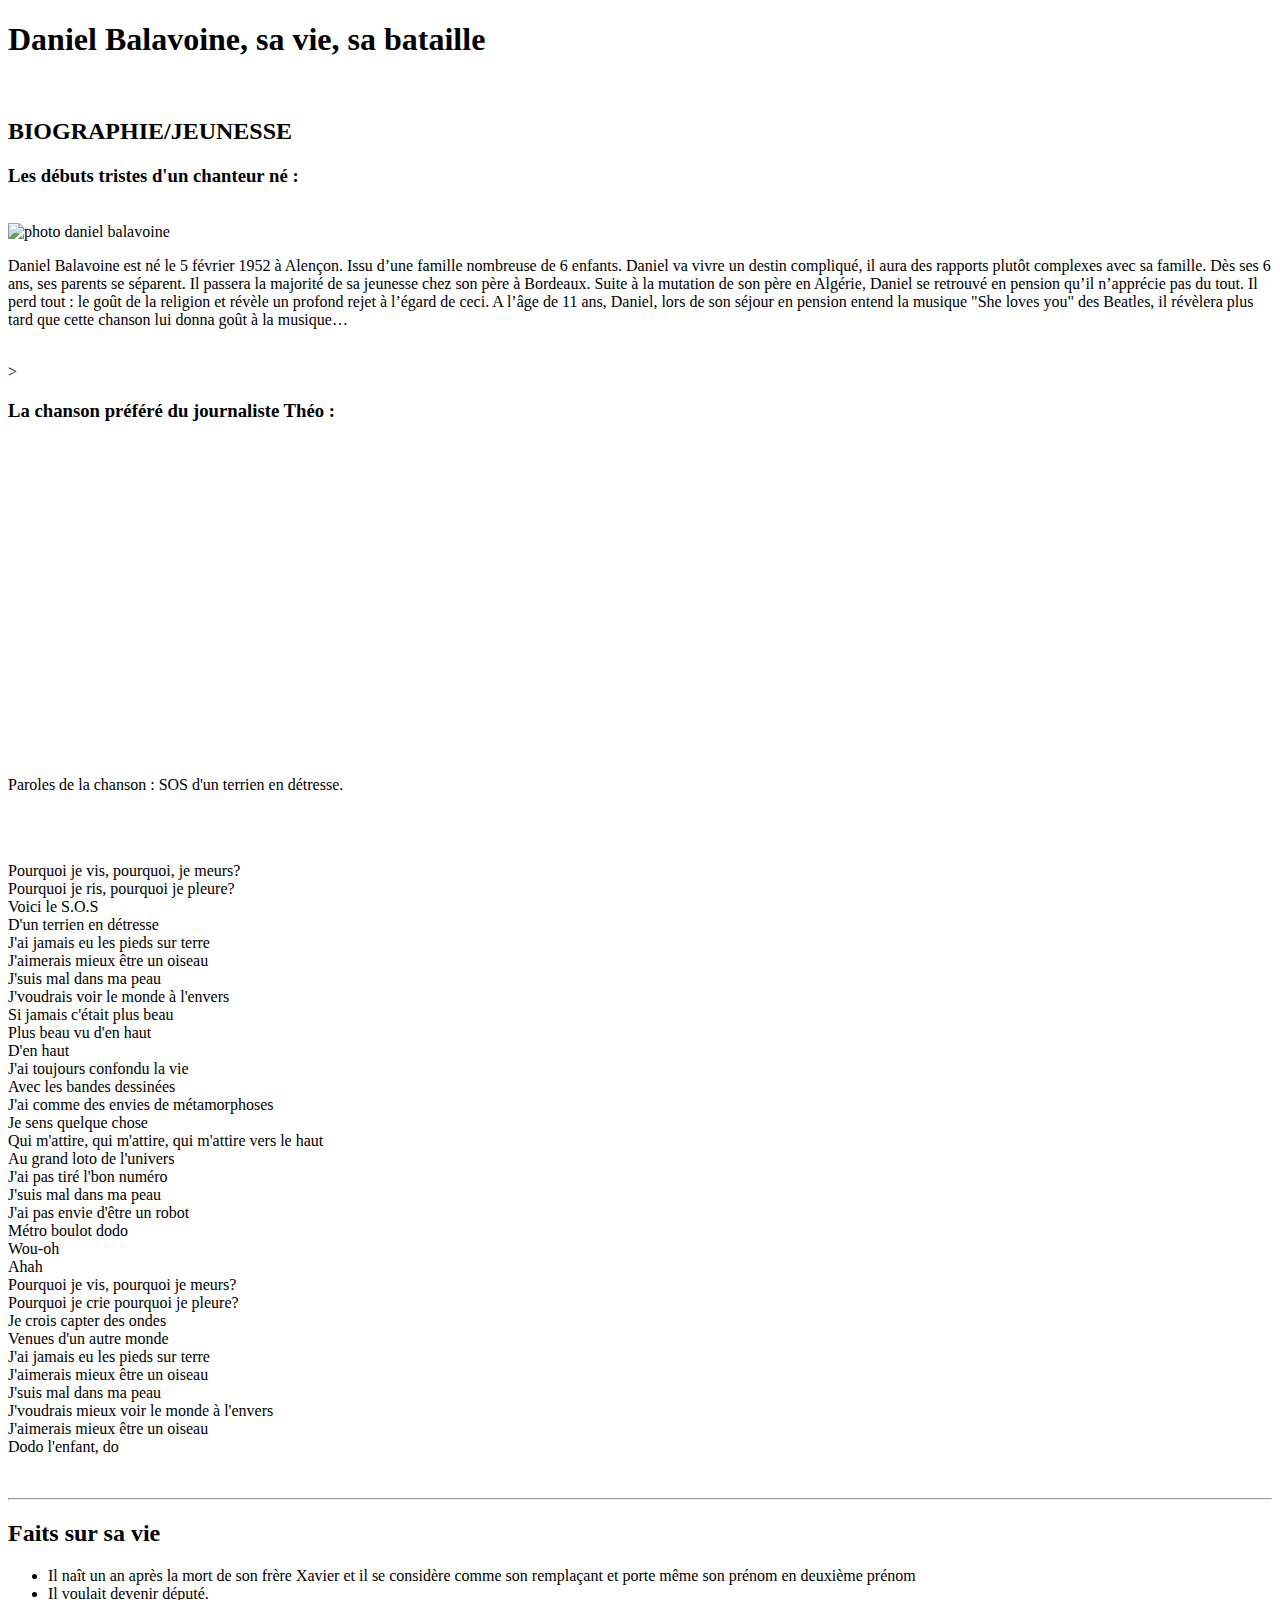
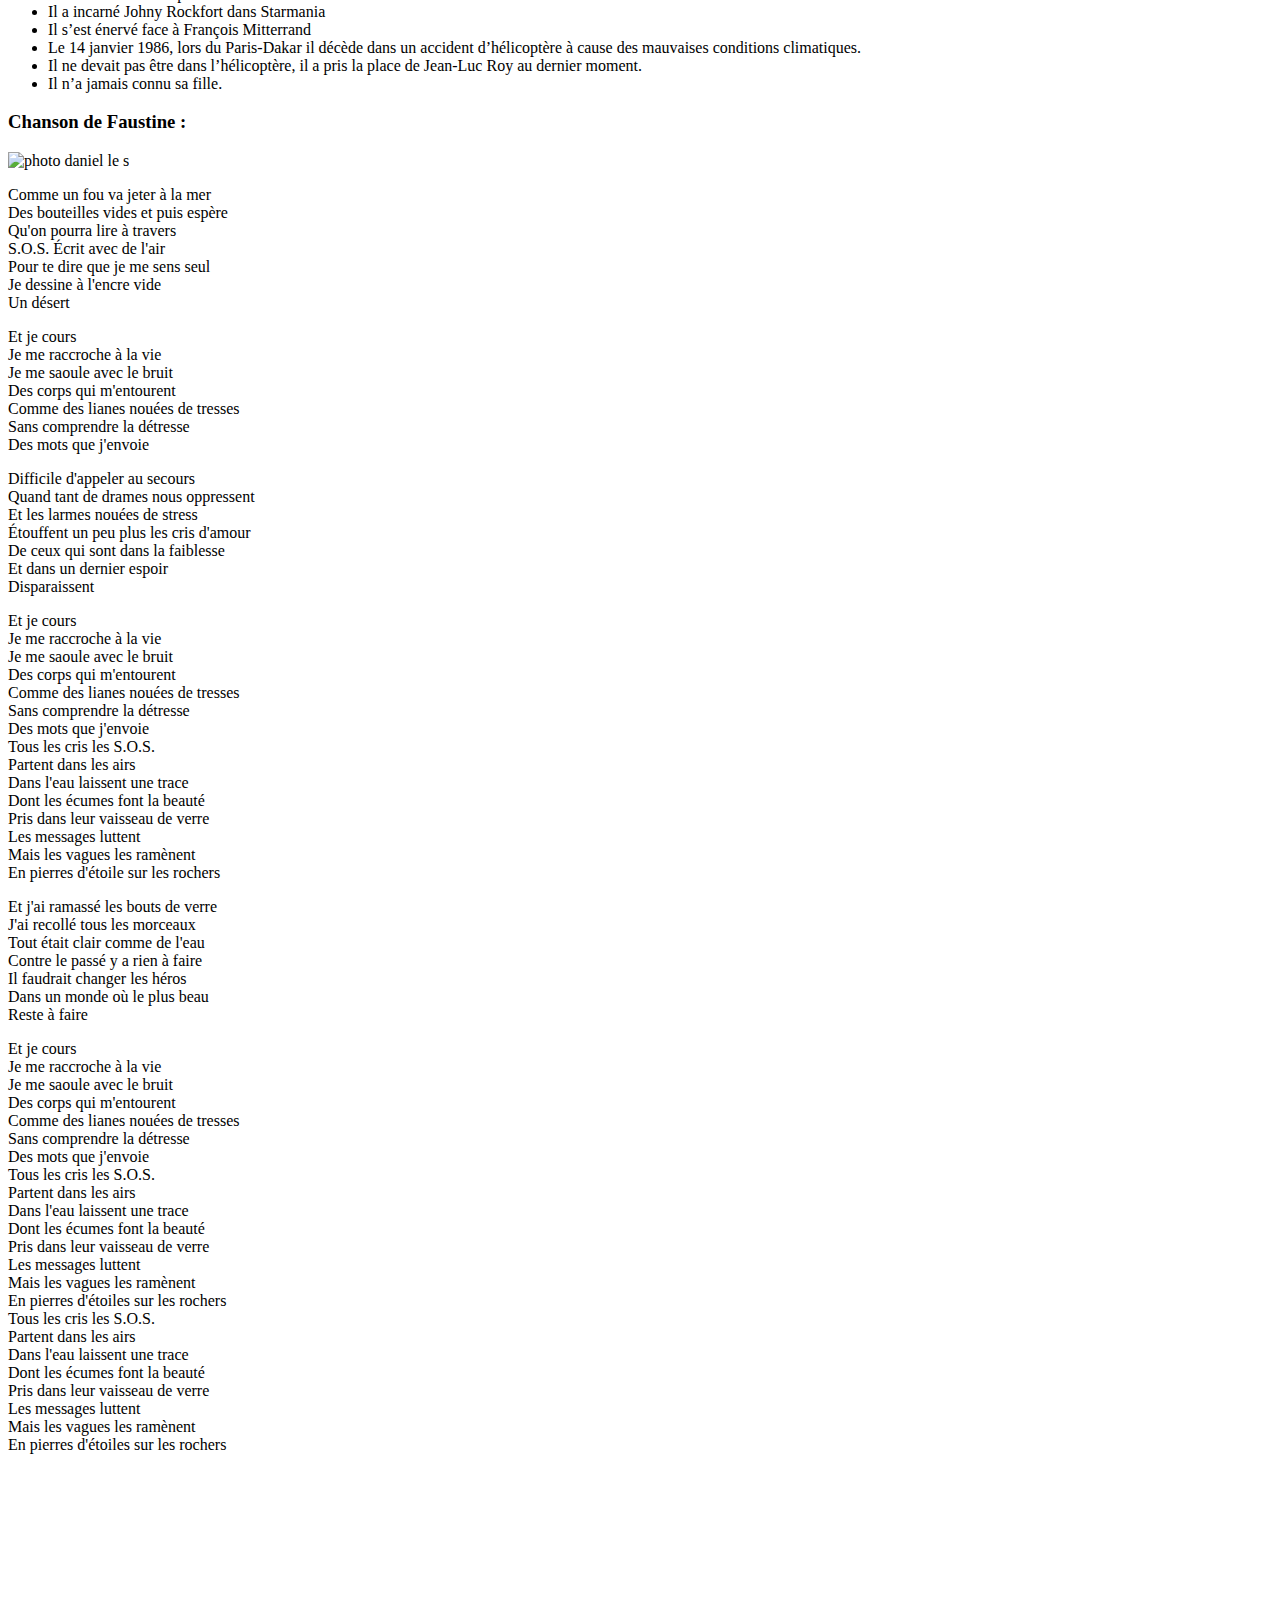
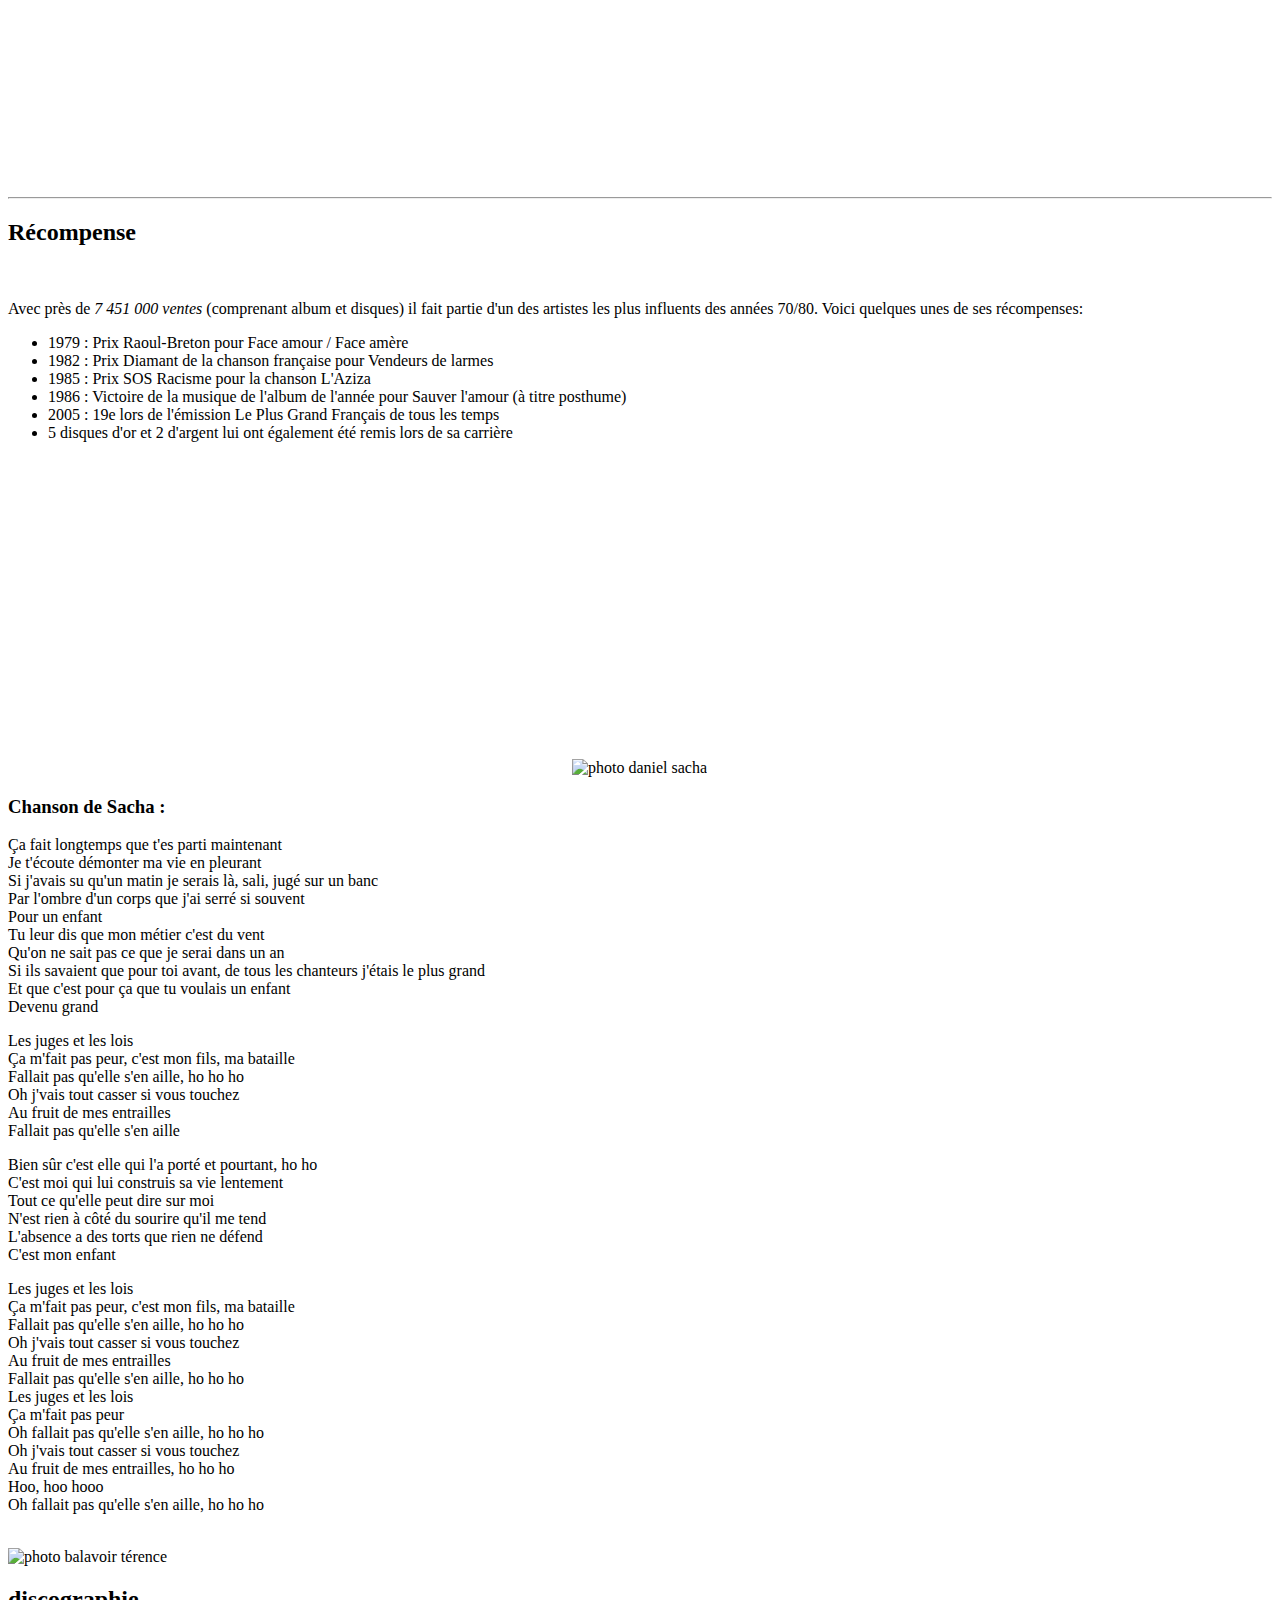
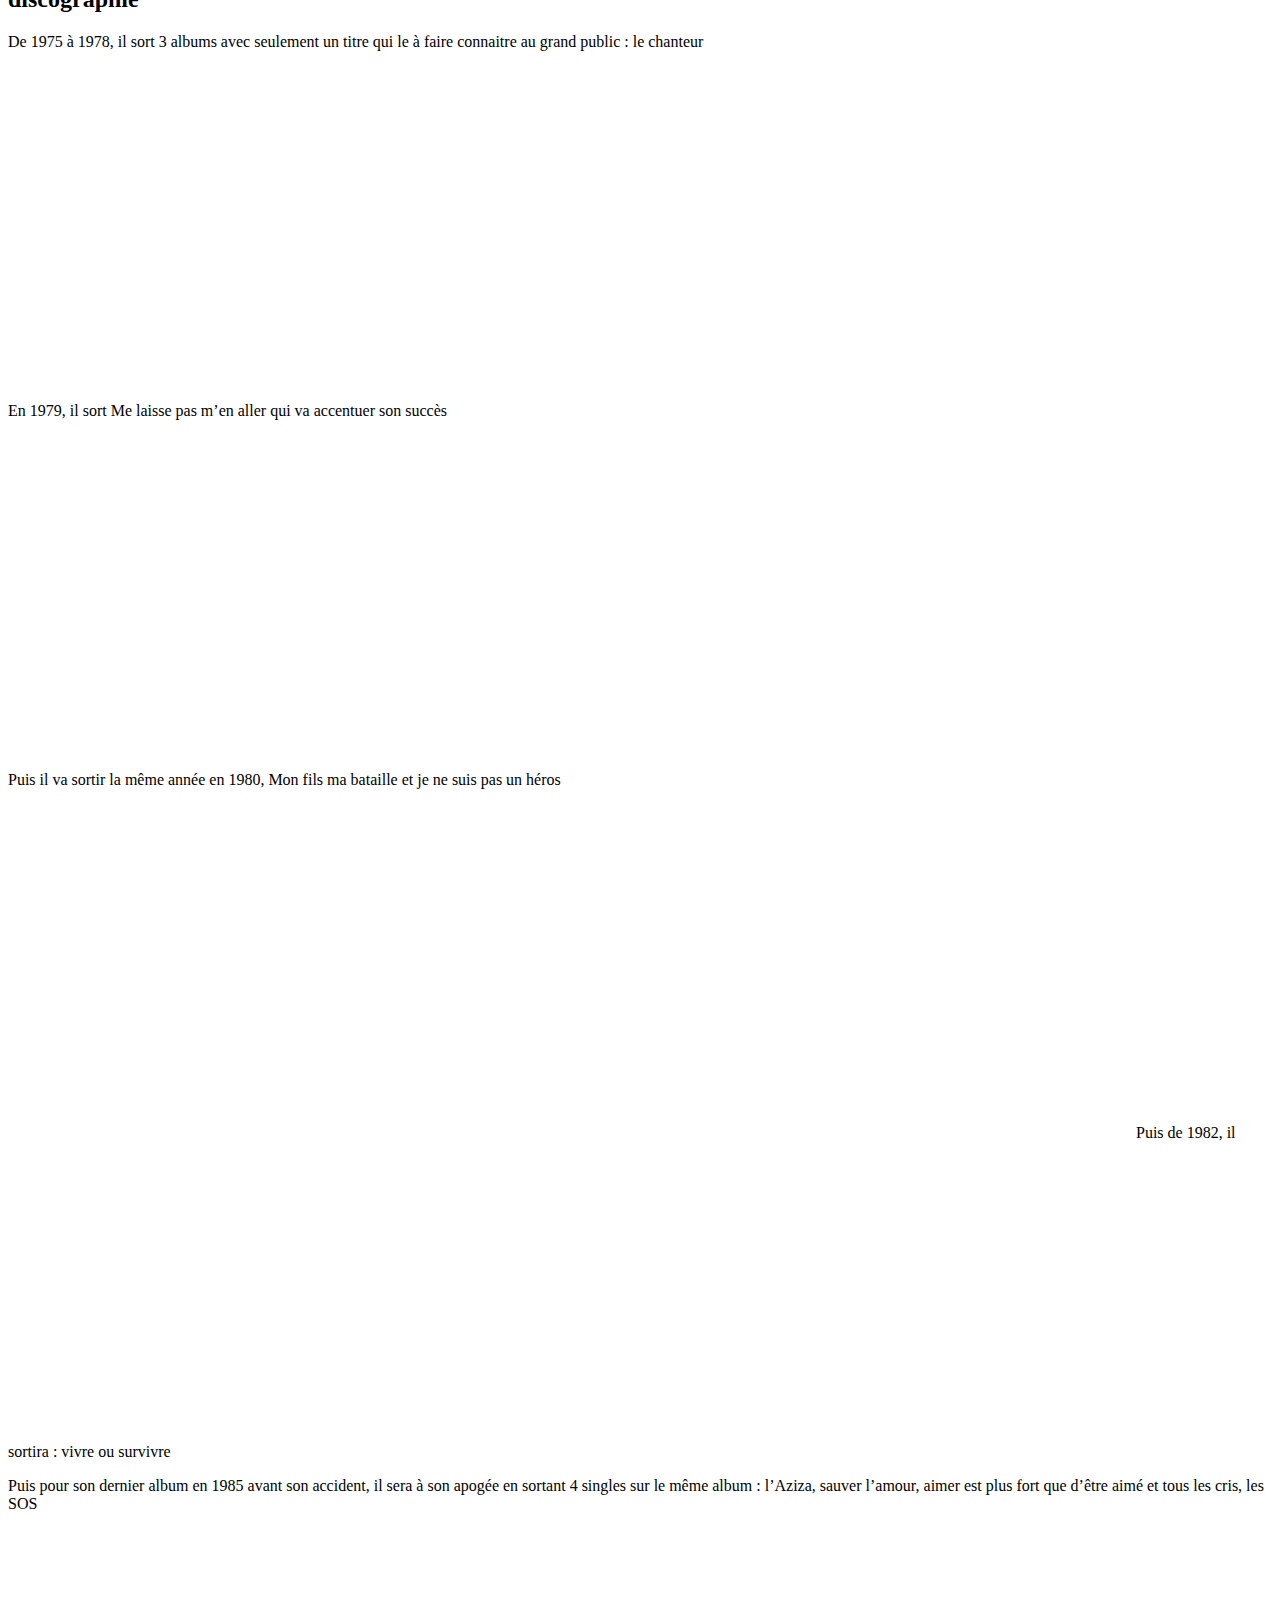
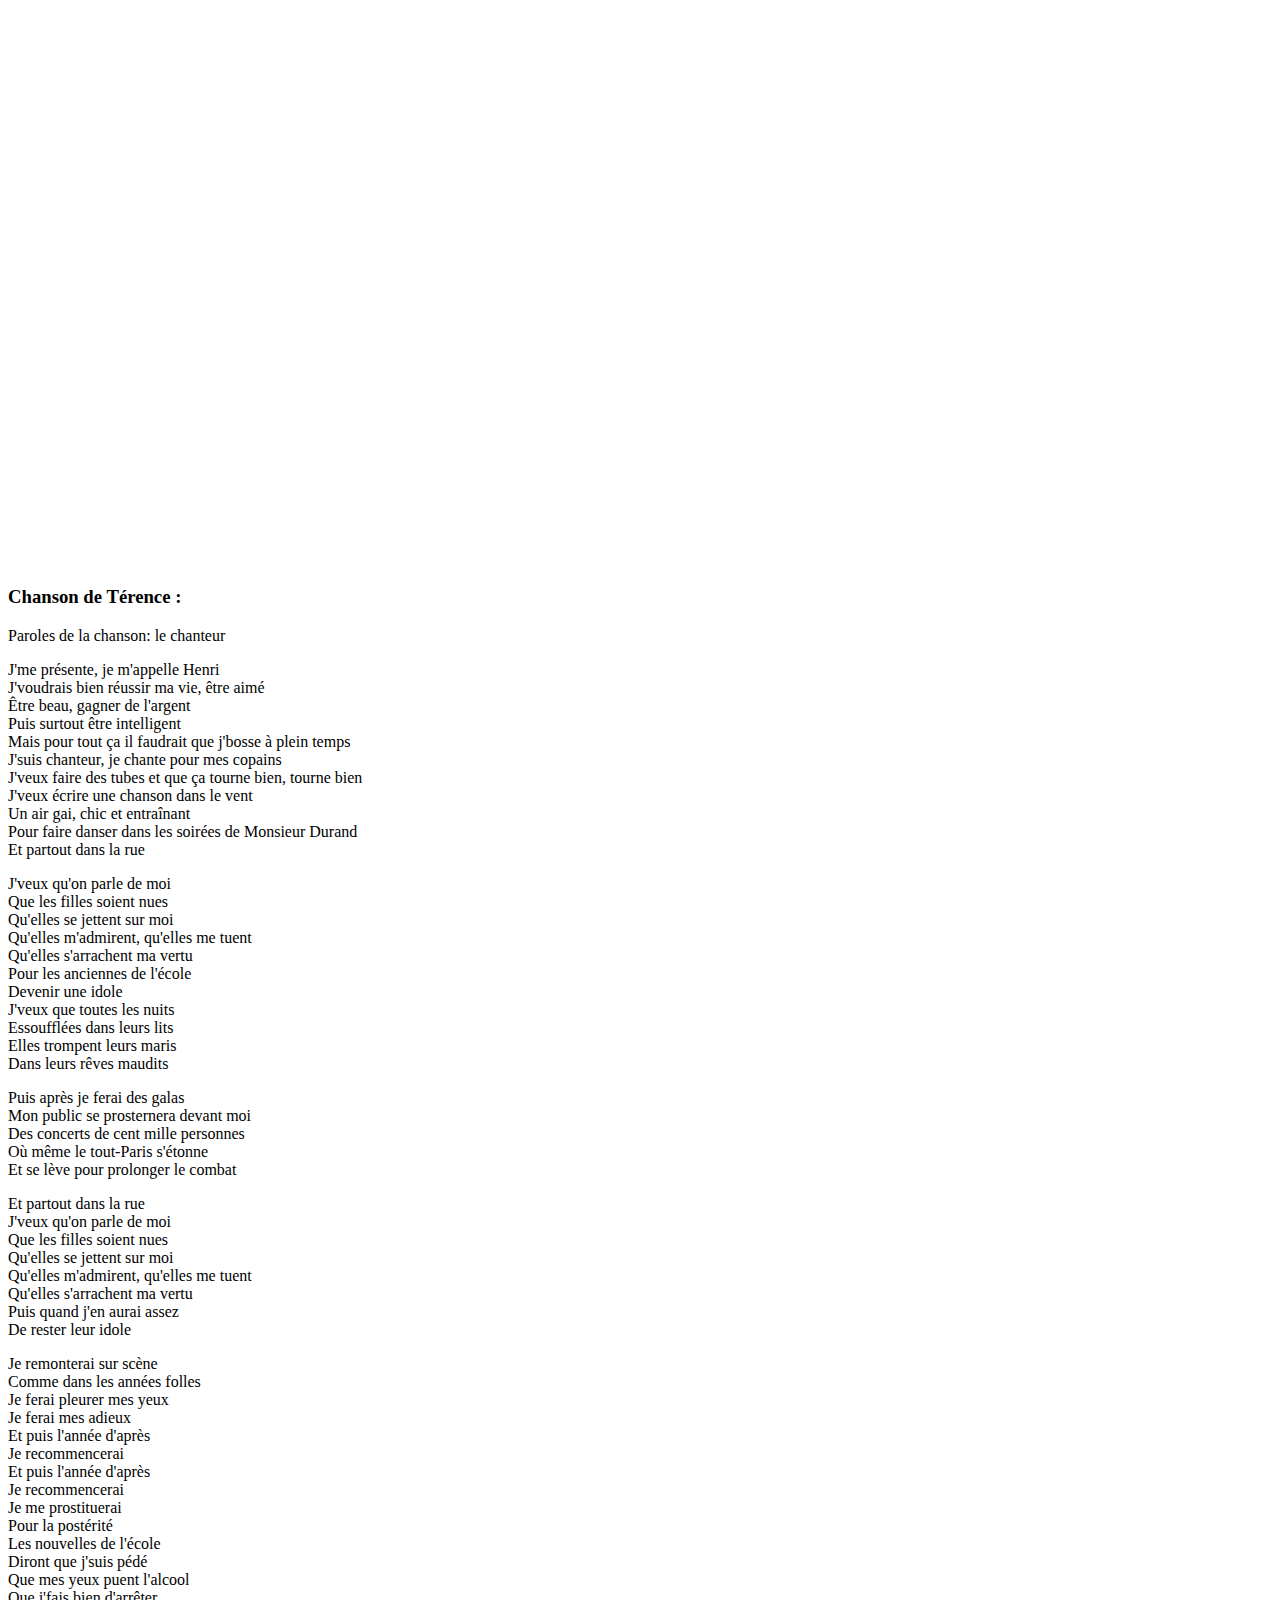
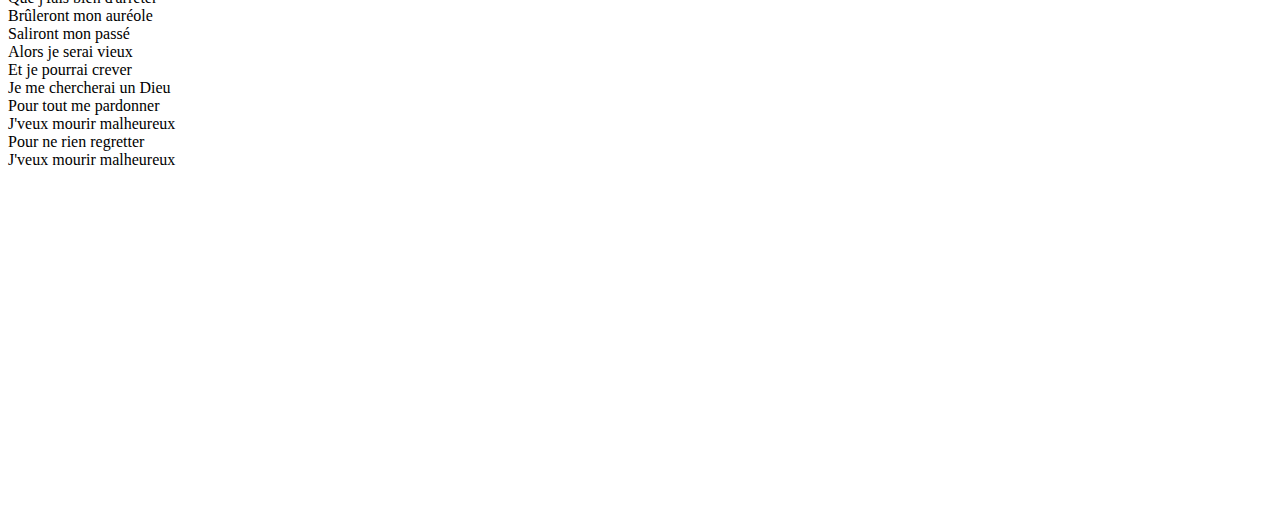
==== Index.html @ 027842c6 "espace entre a et href" ====
<!DOCTYPE html>
<html lang="fr">
<head>
<meta charset="utf-8">
<title>Titre</title>
	</head>
  <body>
<h1><strong>Daniel Balavoine</strong>, sa vie, sa bataille</h1>
<br>
<h2>BIOGRAPHIE/JEUNESSE</h2>
<h3>Les débuts tristes d'un chanteur né :</h3> <br>

<img src="https://i.pinimg.com/originals/fb/79/90/fb7990ebfe287454f43ccf947af406f3.jpg" alt="photo daniel balavoine">

<p>Daniel Balavoine est né le 5 février 1952 à Alençon. Issu d’une famille nombreuse de 6 enfants.
     Daniel va vivre un destin compliqué, il aura des rapports plutôt complexes avec sa famille.
      Dès ses 6 ans, ses parents se séparent. 
      Il passera la majorité de sa jeunesse chez son père à Bordeaux. 
      Suite à la mutation de son père en Algérie, Daniel se retrouvé en pension qu’il n’apprécie pas du tout. 
      Il perd tout : le goût de la religion et révèle un profond rejet à l’égard de ceci. 
      A l’âge de 11 ans, Daniel, lors de son séjour en pension entend la musique "She loves you" des Beatles,
       il révèlera plus tard que cette chanson lui donna goût à la musique…</p> <br>><br>

       <h3>La chanson préféré du journaliste Théo : </h3>
      
       <iframe width="560" height="315" src="https://www.youtube.com/embed/JogioTloRB4" title="YouTube video player" frameborder="0" allow="accelerometer; autoplay; clipboard-write; encrypted-media; gyroscope; picture-in-picture" allowfullscreen></iframe>
       
       <p>Paroles de la chanson : SOS d'un terrien en détresse.</p><br><br>
      
       <p>Pourquoi je vis, pourquoi, je meurs?<br>
        Pourquoi je ris, pourquoi je pleure?<br>
        Voici le S.O.S<br>
        D'un terrien en détresse<br>
        J'ai jamais eu les pieds sur terre<br>
        J'aimerais mieux être un oiseau<br>
        J'suis mal dans ma peau<br>
        J'voudrais voir le monde à l'envers<br>
        Si jamais c'était plus beau<br>
        Plus beau vu d'en haut<br>
        D'en haut<br>
        J'ai toujours confondu la vie<br>
        Avec les bandes dessinées<br>
        J'ai comme des envies de métamorphoses<br>
        Je sens quelque chose<br>
        Qui m'attire, qui m'attire, qui m'attire vers le haut<br>
        Au grand loto de l'univers<br>
        J'ai pas tiré l'bon numéro<br>
        J'suis mal dans ma peau<br>
        J'ai pas envie d'être un robot<br>
        Métro boulot dodo<br>
        Wou-oh<br>
        Ahah<br>
        Pourquoi je vis, pourquoi je meurs?<br>
        Pourquoi je crie pourquoi je pleure?<br>
        Je crois capter des ondes<br>
        Venues d'un autre monde<br>
        J'ai jamais eu les pieds sur terre<br>
        J'aimerais mieux être un oiseau<br>
        J'suis mal dans ma peau<br>
        J'voudrais mieux voir le monde à l'envers<br>
        J'aimerais mieux être un oiseau<br>
        Dodo l'enfant, do</p><br>
      
      
       <hr>


       
       
       <h2>Faits sur sa vie</h2>
<p> 
     <ul>
          <li> Il naît un an après la mort de son frère Xavier et il se considère comme son remplaçant et porte même son prénom en deuxième prénom  </li>
          <li> Il voulait devenir député. </li> 
          <li> Il a incarné Johny Rockfort dans Starmania </li> 
          <li>	Il s’est énervé face à François Mitterrand </li> 
          <li> Le 14 janvier 1986, lors du Paris-Dakar il décède dans un accident d’hélicoptère à cause des mauvaises conditions climatiques. </li> 
          <li> Il ne devait pas être dans l’hélicoptère, il a pris la place de Jean-Luc Roy au dernier moment. </li> 
          <li> Il n’a jamais connu sa fille. </li> 
     </ul>
     <a href="https://www.youtube.com/watch?v=5Jdn3EPYdPY"></a href>	

     <h3>Chanson de Faustine  : </h3>
     <img src="https://static2.greatsong.net/contexte/web/daniel-balavoine-tous-les-cris-les-sos-20.jpg" alt="photo daniel le s">
    <p class= "couplet">
        Comme un fou va jeter à la mer <br>
        Des bouteilles vides et puis espère <br>
        Qu'on pourra lire à travers <br>
        S.O.S. Écrit avec de l'air <br>
        Pour te dire que je me sens seul <br>
        Je dessine à l'encre vide <br>
        Un désert <br>
        </p>
        <p class= "refrain">
        Et je cours <br>
        Je me raccroche à la vie <br>
        Je me saoule avec le bruit <br>
        Des corps qui m'entourent <br>
        Comme des lianes nouées de tresses <br>
        Sans comprendre la détresse <br>
        Des mots que j'envoie <br>
        </p>
        <p class= "couplet">
        Difficile d'appeler au secours <br>
        Quand tant de drames nous oppressent <br>
        Et les larmes nouées de stress <br>
        Étouffent un peu plus les cris d'amour <br>
        De ceux qui sont dans la faiblesse <br>
        Et dans un dernier espoir <br>
        Disparaissent<br>
        </p>
        <p class= "refrain">
        Et je cours <br>
        Je me raccroche à la vie <br>
        Je me saoule avec le bruit <br>
        Des corps qui m'entourent <br>
        Comme des lianes nouées de tresses <br>
        Sans comprendre la détresse <br>
        Des mots que j'envoie<br>
        Tous les cris les S.O.S. <br>
        Partent dans les airs <br>
        Dans l'eau laissent une trace <br>
        Dont les écumes font la beauté <br>
        Pris dans leur vaisseau de verre <br>
        Les messages luttent <br>
        Mais les vagues les ramènent <br>
        En pierres d'étoile sur les rochers<br>
        </p>
        <p class= "couplet">
        Et j'ai ramassé les bouts de verre <br>
        J'ai recollé tous les morceaux <br>
        Tout était clair comme de l'eau <br>
        Contre le passé y a rien à faire <br>
        Il faudrait changer les héros <br>
        Dans un monde où le plus beau <br>
        Reste à faire<br>
        </p>
        <p class= "refrain">
        Et je cours <br>
        Je me raccroche à la vie <br>
        Je me saoule avec le bruit <br>
        Des corps qui m'entourent <br>
        Comme des lianes nouées de tresses <br>
        Sans comprendre la détresse <br> 
        Des mots que j'envoie <br>
        Tous les cris les S.O.S. <br>
        Partent dans les airs <br>
        Dans l'eau laissent une trace <br>
        Dont les écumes font la beauté <br>
        Pris dans leur vaisseau de verre <br>
        Les messages luttent <br>
        Mais les vagues les ramènent <br>
        En pierres d'étoiles sur les rochers<br>
        Tous les cris les S.O.S. <br>
        Partent dans les airs <br>
        Dans l'eau laissent une trace <br>
        Dont les écumes font la beauté <br>
        Pris dans leur vaisseau de verre <br>
        Les messages luttent <br>
        Mais les vagues les ramènent <br>
        En pierres d'étoiles sur les rochers<br>
        </p>

        <iframe width="560" height="315" src="https://www.youtube.com/embed/urWV2OjAmUQ" title="YouTube video player" frameborder="0" allow="accelerometer; autoplay; clipboard-write; encrypted-media; gyroscope; picture-in-picture" allowfullscreen></iframe>


      <hr>
      <h2>Récompense</h2>
      <br>
      <p> Avec près de <em>7 451 000 ventes</em> (comprenant album et disques) il fait partie d'un des artistes les plus influents des années 70/80. Voici quelques unes de ses récompenses:</p>
      <ul>
          <li> 1979 : Prix Raoul-Breton pour Face amour / Face amère</li>
              <li> 1982 : Prix Diamant de la chanson française pour Vendeurs de larmes</li>
                  <li> 1985 : Prix SOS Racisme pour la chanson L'Aziza</li>
                      <li> 1986 : Victoire de la musique de l'album de l'année pour Sauver l'amour (à titre posthume)</li>
                          <li> 2005 : 19e lors de l'émission Le Plus Grand Français de tous les temps</li>
                              <li>5 disques d'or et 2 d'argent lui ont également été remis lors de sa carrière</li>
      </ul>
      <iframe width="560" height="315" src="https://www.youtube.com/embed/vUOxbQO6IE4" title="YouTube video player" frameborder="0" allow="accelerometer; autoplay; clipboard-write; encrypted-media; gyroscope; picture-in-picture" allowfullscreen></iframe>
      <img src="https://www.gala.fr/imgre/fit/http.3A.2F.2Fprd2-bone-image.2Es3-website-eu-west-1.2Eamazonaws.2Ecom.2Fgal.2Fvar.2Fgal.2Fstorage.2Fimages.2Fmedia.2Fmultiupload_du_16_octobre_2014.2Fdaniel-balavoine.2F3155635-1-fre-FR.2Fdaniel-balavoine.2Ejpg/1504x846/quality/80/daniel-balavoine-intime.jpg" alt="photo daniel sacha">

      <h3>Chanson de Sacha : </h3>
      
        <p class= "couplet">
       Ça fait longtemps que t'es parti maintenant<br>
            Je t'écoute démonter ma vie en pleurant<br>
                Si j'avais su qu'un matin je serais là, sali, jugé sur un banc<br>
                    Par l'ombre d'un corps que j'ai serré si souvent<br>
                       Pour un enfant<br>
                            Tu leur dis que mon métier c'est du vent<br>
                                Qu'on ne sait pas ce que je serai dans un an<br>
                                    Si ils savaient que pour toi avant, de tous les chanteurs j'étais le plus grand<br>
                                        Et que c'est pour ça que tu voulais un enfant<br>
                                            Devenu grand<br>
                                            </p>
                                            <p class= "refrain">
                                                Les juges et les lois<br>
                                                   Ça m'fait pas peur, c'est mon fils, ma bataille<br>
                                                        Fallait pas qu'elle s'en aille, ho ho ho<br>
                                                            Oh j'vais tout casser si vous touchez<br>
                                                                 Au fruit de mes entrailles<br>
                                                                    Fallait pas qu'elle s'en aille<br>
                                                                    </p>
                                                                    <p class= "couplet"></p>      
                                                                        Bien sûr c'est elle qui l'a porté et pourtant, ho ho<br>
                                                                           C'est moi qui lui construis sa vie lentement<br>
                                                                                Tout ce qu'elle peut dire sur moi<br>
                                                                                    N'est rien à côté du sourire qu'il me tend<br>
                                                                                        L'absence a des torts que rien ne défend<br>
                                                                                            C'est mon enfant<br>
                                                                                                </p>
                                                                                                <p class= "refrain">
                                                                                                Les juges et les lois<br>
                                                                                                    Ça m'fait pas peur, c'est mon fils, ma bataille<br>
                                                                                                        Fallait pas qu'elle s'en aille, ho ho ho<br>
                                                                                                            Oh j'vais tout casser si vous touchez<br>
                                                                                                                Au fruit de mes entrailles<br>
                                                                                                                    Fallait pas qu'elle s'en aille, ho ho ho<br>
                                                                                                                        Les juges et les lois<br>
                                                                                                                            Ça m'fait pas peur<br>
                                                                                                                                Oh fallait pas qu'elle s'en aille, ho ho ho<br>
                                                                                                                                    Oh j'vais tout casser si vous touchez<br>
                                                                                                                                        Au fruit de mes entrailles, ho ho ho<br>
                                                                                                                                            Hoo, hoo hooo<br>
                                                                                                                                                Oh fallait pas qu'elle s'en aille, ho ho ho</p><br>
                                                                                            

<img src="https://static.hotmixradio.fr/wp-content/uploads/daniel-balavoine-le-chanteur-460x460.jpg" alt="photo balavoir térence">
<h2>discographie</h2>
<p>De 1975 à 1978, il sort 3 albums avec seulement un titre qui le à faire connaitre au grand public : le chanteur</p>
<iframe width="560" height="315" src="https://www.youtube.com/embed/HXdP15Ubu6M" title="YouTube video player" frameborder="0" allow="accelerometer; autoplay; clipboard-write; encrypted-media; gyroscope; picture-in-picture" allowfullscreen></iframe>
<br>
<p>En 1979, il sort Me laisse pas m’en aller qui va accentuer son succès</p>
<iframe width="560" height="315" src="https://www.youtube.com/embed/FWJ5Kvp6n6Y" title="YouTube video player" frameborder="0" allow="accelerometer; autoplay; clipboard-write; encrypted-media; gyroscope; picture-in-picture" allowfullscreen></iframe>
<br>
<p>Puis il va sortir la même année en 1980, Mon fils ma bataille et je ne suis pas un héros</p> <br>
<iframe width="560" height="315" src="https://www.youtube.com/embed/U6HI__YOhe4" title="YouTube video player" frameborder="0" allow="accelerometer; autoplay; clipboard-write; encrypted-media; gyroscope; picture-in-picture" allowfullscreen></iframe>
<iframe width="560" height="315" src="https://www.youtube.com/embed/4DuUejBkMqE" title="YouTube video player" frameborder="0" allow="accelerometer; autoplay; clipboard-write; encrypted-media; gyroscope; picture-in-picture" allowfullscreen></iframe>
Puis de 1982, il sortira : vivre ou survivre
<iframe width="560" height="315" src="https://www.youtube.com/embed/aF3wlycNDCM" title="YouTube video player" frameborder="0" allow="accelerometer; autoplay; clipboard-write; encrypted-media; gyroscope; picture-in-picture" allowfullscreen></iframe>
<br>
<p>Puis pour son dernier album en 1985 avant son accident, il sera à son apogée en sortant 4 singles sur le même album : l’Aziza, sauver l’amour, aimer est plus fort que d’être aimé et tous les cris, les SOS</p>
<iframe width="560" height="315" src="https://www.youtube.com/embed/lHjJlSq3BhA" title="YouTube video player" frameborder="0" allow="accelerometer; autoplay; clipboard-write; encrypted-media; gyroscope; picture-in-picture" allowfullscreen></iframe>
<iframe width="560" height="315" src="https://www.youtube.com/embed/Hijfh1vGvUE" title="YouTube video player" frameborder="0" allow="accelerometer; autoplay; clipboard-write; encrypted-media; gyroscope; picture-in-picture" allowfullscreen></iframe>
<iframe width="560" height="315" src="https://www.youtube.com/embed/6bTAgC-1Brs" title="YouTube video player" frameborder="0" allow="accelerometer; autoplay; clipboard-write; encrypted-media; gyroscope; picture-in-picture" allowfullscreen></iframe>
<iframe width="560" height="315" src="https://www.youtube.com/embed/urWV2OjAmUQ" title="YouTube video player" frameborder="0" allow="accelerometer; autoplay; clipboard-write; encrypted-media; gyroscope; picture-in-picture" allowfullscreen></iframe>

<h3>Chanson de Térence : </h3>
<p>Paroles de la chanson: le chanteur
    <p class= "couplet">
    J'me présente, je m'appelle Henri<br>
    J'voudrais bien réussir ma vie, être aimé<br>
    Être beau, gagner de l'argent<br>
    Puis surtout être intelligent<br>
    Mais pour tout ça il faudrait que j'bosse à plein temps<br>
    J'suis chanteur, je chante pour mes copains<br>
    J'veux faire des tubes et que ça tourne bien, tourne bien<br>
    J'veux écrire une chanson dans le vent<br>
    Un air gai, chic et entraînant<br>
    Pour faire danser dans les soirées de Monsieur Durand<br>
    Et partout dans la rue<br>
    </p>
    <p class= "refrain">
    J'veux qu'on parle de moi<br>
    Que les filles soient nues<br>
    Qu'elles se jettent sur moi<br>
    Qu'elles m'admirent, qu'elles me tuent<br>
    Qu'elles s'arrachent ma vertu<br>
    Pour les anciennes de l'école<br>
    Devenir une idole<br>
    J'veux que toutes les nuits<br>
    Essoufflées dans leurs lits<br>
    Elles trompent leurs maris<br>
    Dans leurs rêves maudits<br>
    </p>
    <p class= "couplet">
    Puis après je ferai des galas<br>
    Mon public se prosternera devant moi<br>
    Des concerts de cent mille personnes<br>
    Où même le tout-Paris s'étonne<br>
    Et se lève pour prolonger le combat<br>
    <p class= "refrain">
    Et partout dans la rue<br>
    J'veux qu'on parle de moi<br>
    Que les filles soient nues<br>
    Qu'elles se jettent sur moi<br>
    Qu'elles m'admirent, qu'elles me tuent<br>
    Qu'elles s'arrachent ma vertu<br>
    Puis quand j'en aurai assez<br>
    De rester leur idole<br>
    </p>
    <p class= "couplet">
    Je remonterai sur scène<br>
    Comme dans les années folles<br>
    Je ferai pleurer mes yeux<br>
    Je ferai mes adieux<br>
    Et puis l'année d'après<br>
    Je recommencerai<br>
    Et puis l'année d'après<br>
    Je recommencerai<br>
    Je me prostituerai<br>
    Pour la postérité<br>
    Les nouvelles de l'école<br>
    Diront que j'suis pédé<br>
    Que mes yeux puent l'alcool<br>
    Que j'fais bien d'arrêter<br>
    Brûleront mon auréole<br>
    Saliront mon passé<br>
    Alors je serai vieux<br>
    Et je pourrai crever<br>
    Je me chercherai un Dieu<br>
    Pour tout me pardonner<br>
    J'veux mourir malheureux<br>
    Pour ne rien regretter<br>
    J'veux mourir malheureux<br>
    </p>
    <iframe width="560" height="315" src="https://www.youtube.com/embed/HXdP15Ubu6M" title="YouTube video player" frameborder="0" allow="accelerometer; autoplay; clipboard-write; encrypted-media; gyroscope; picture-in-picture" allowfullscreen></iframe>

</body>
</html>
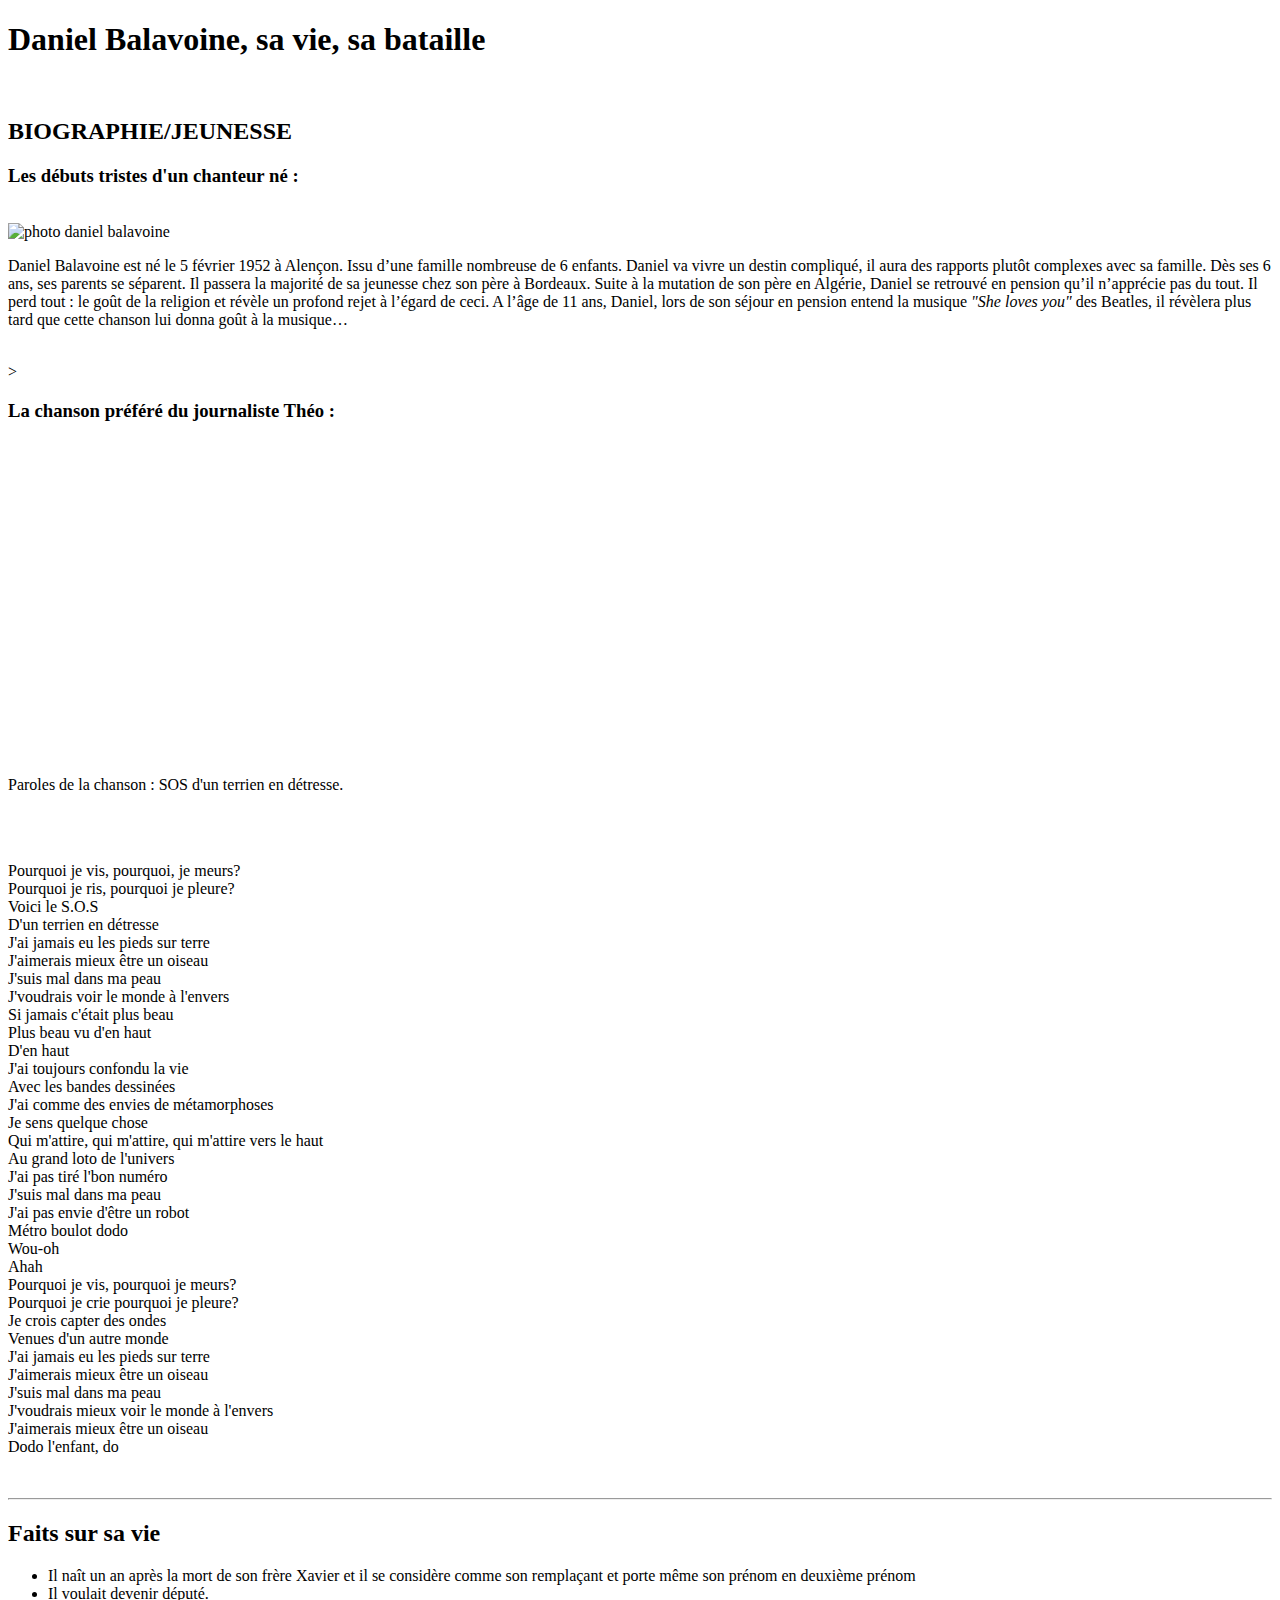
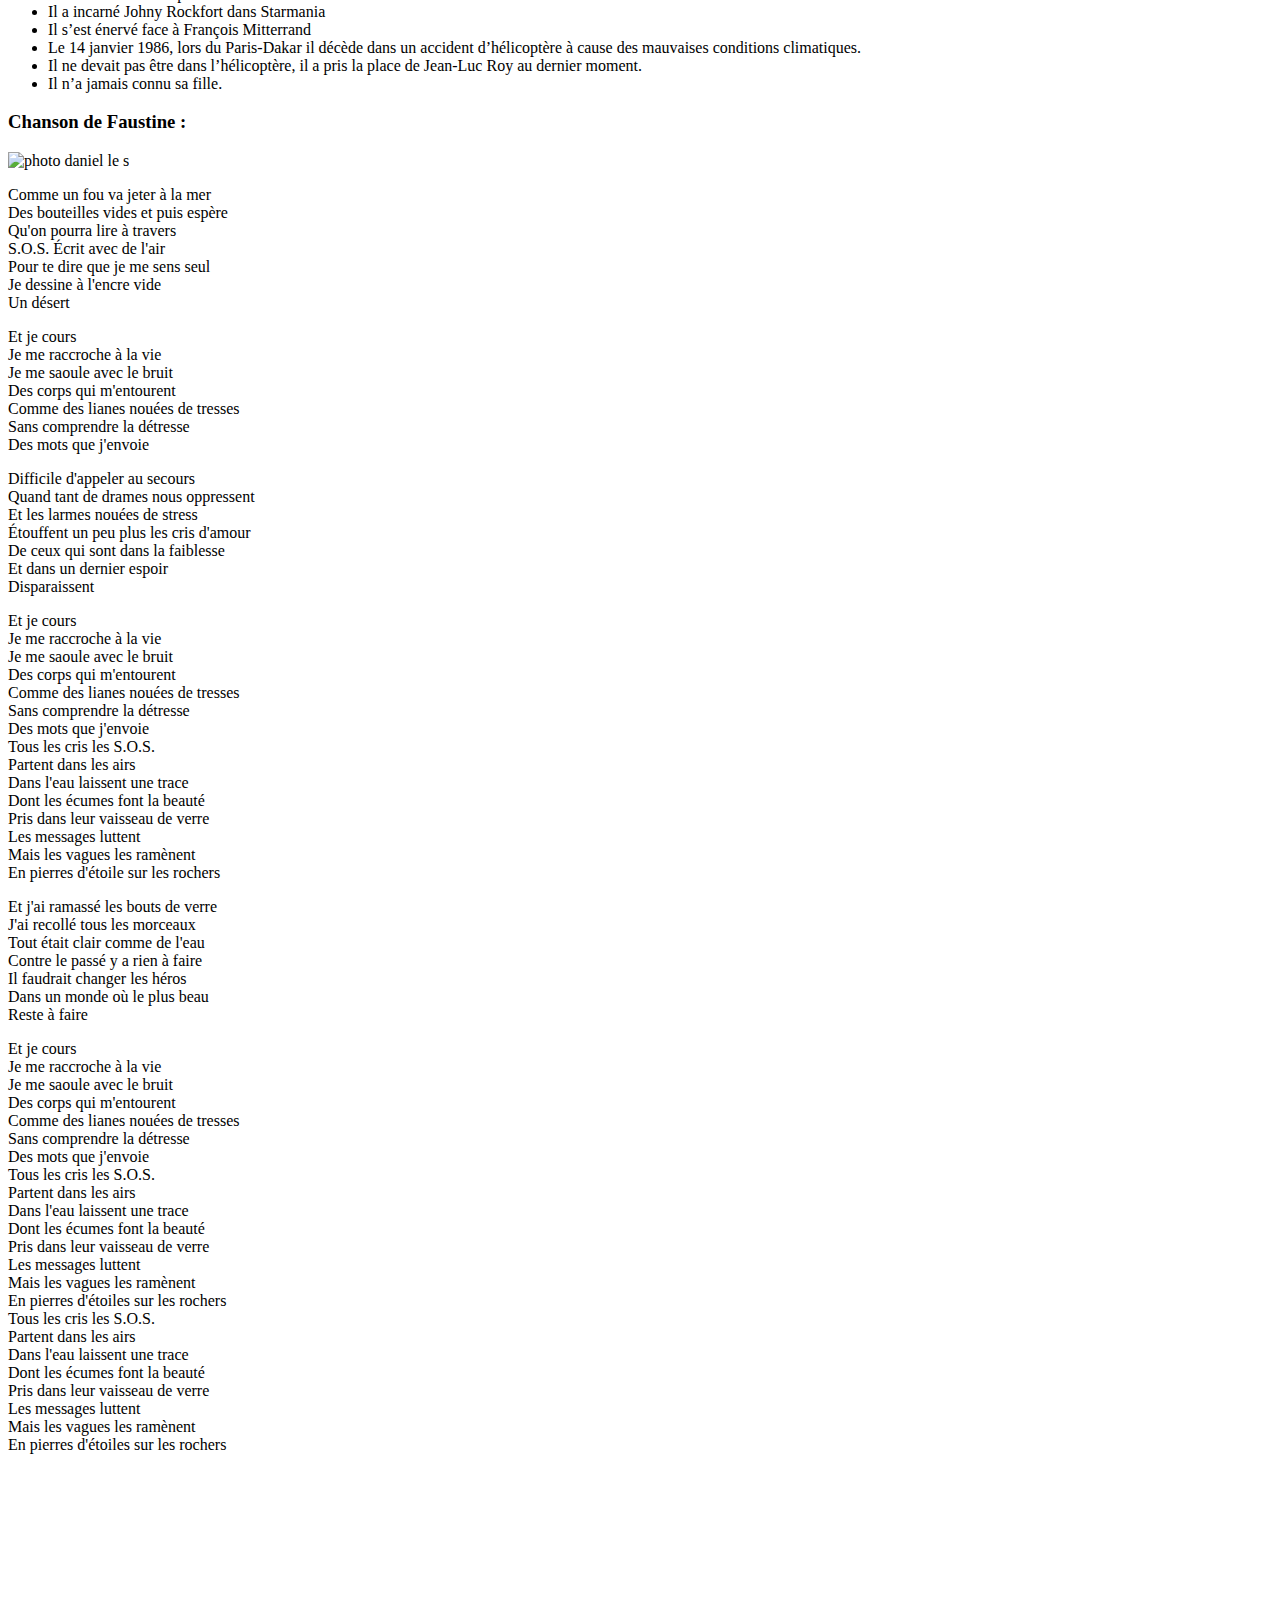
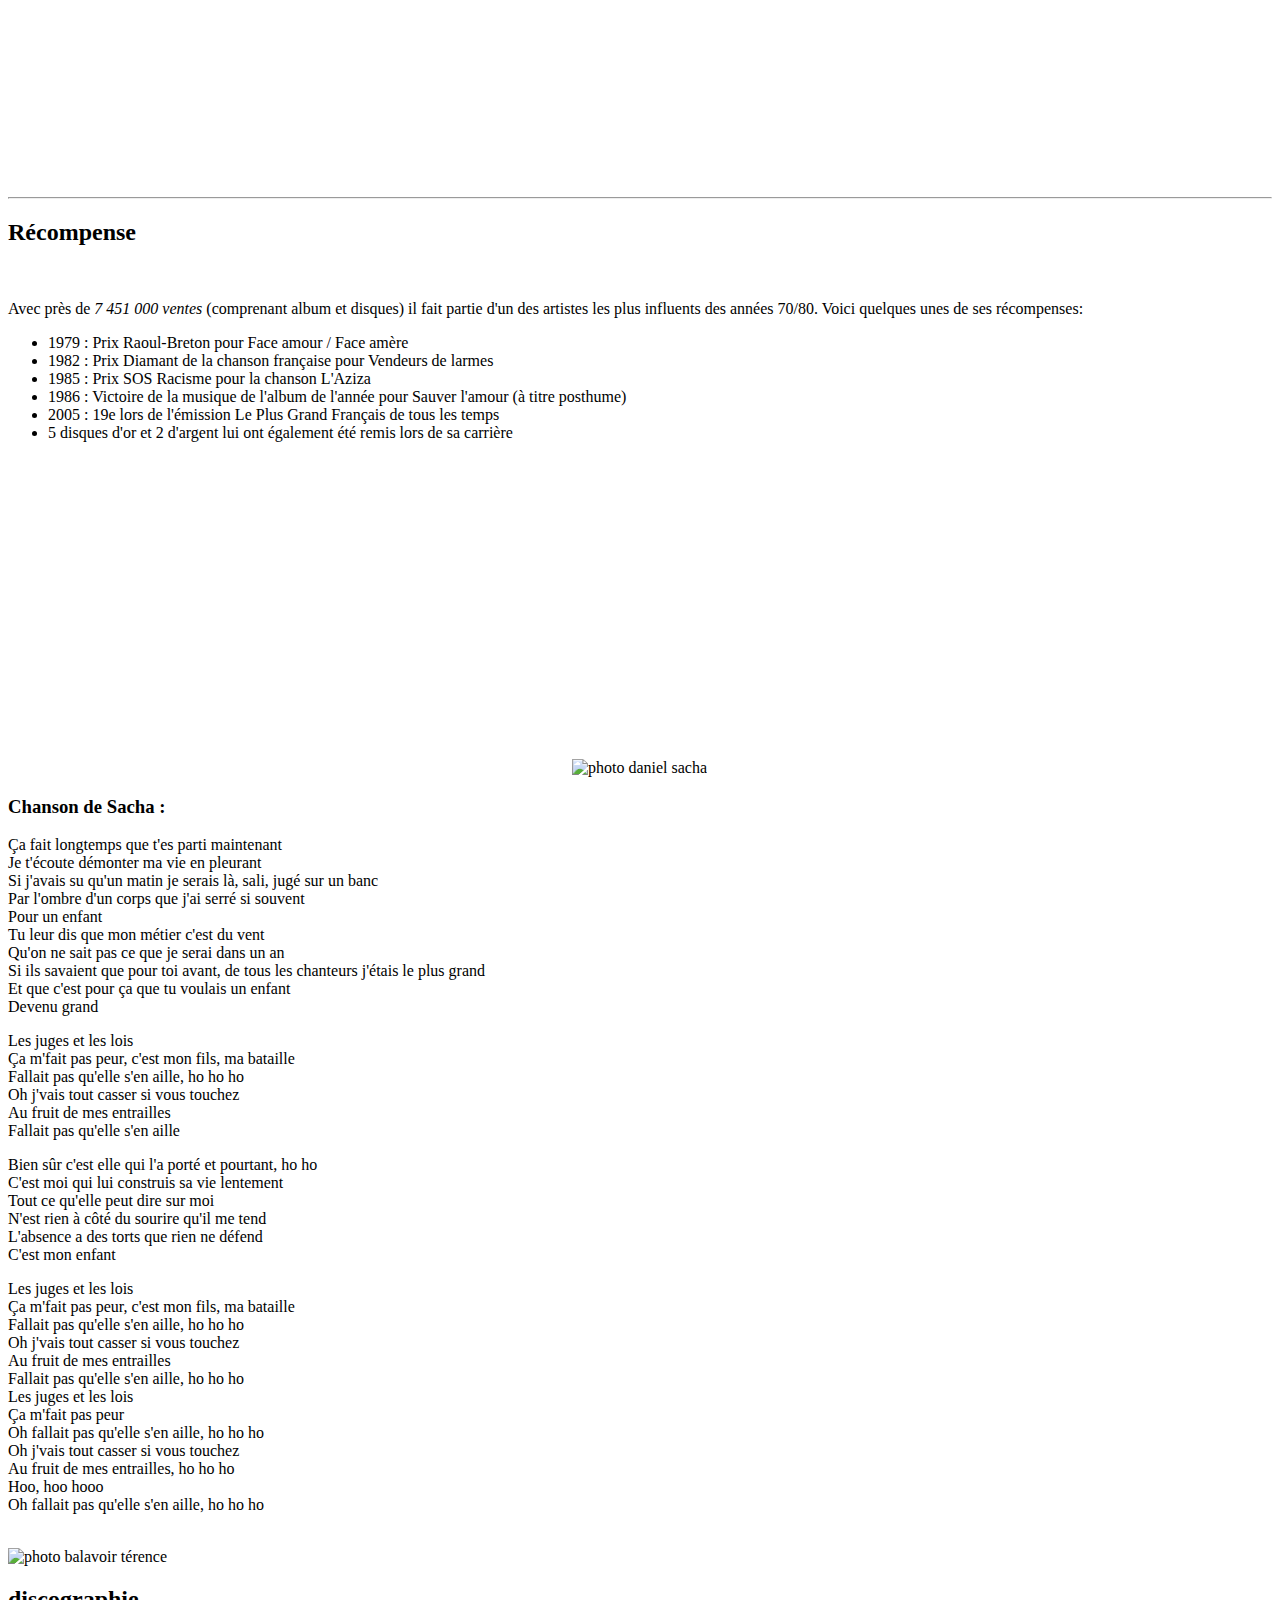
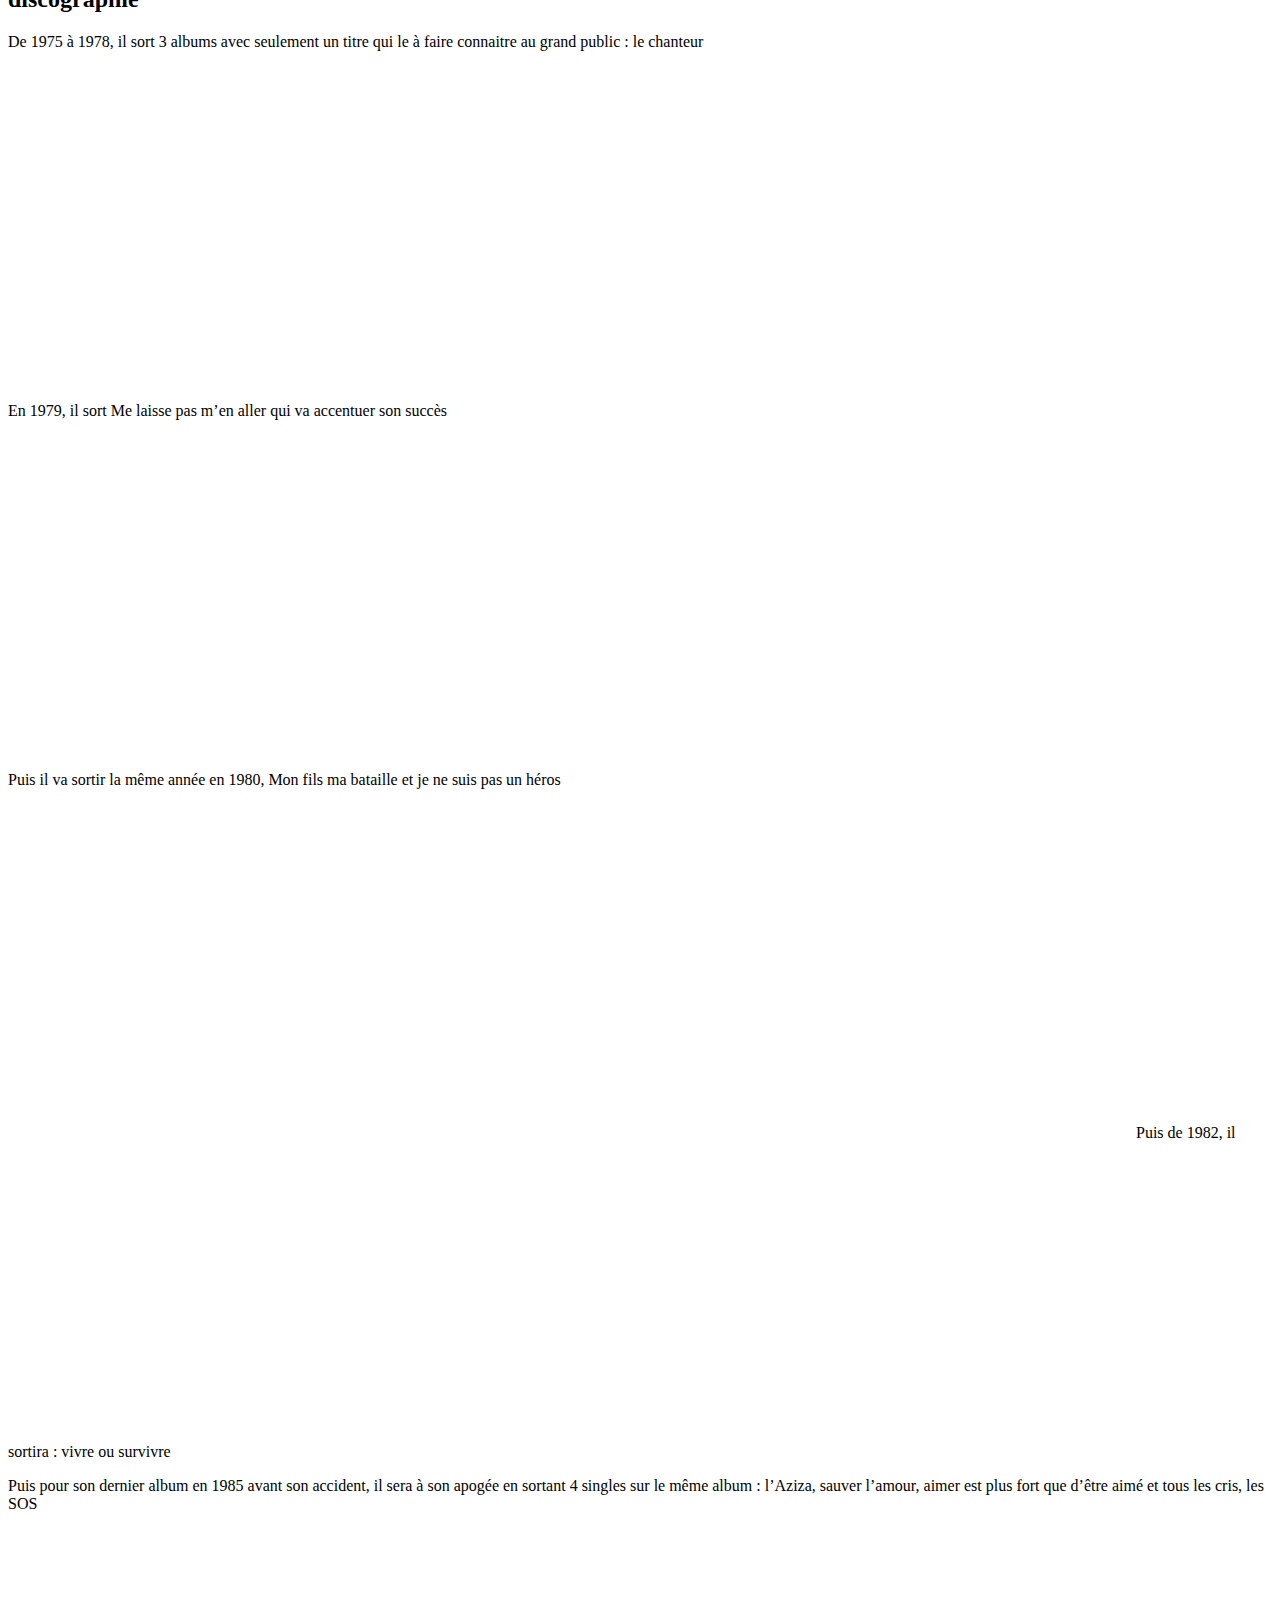
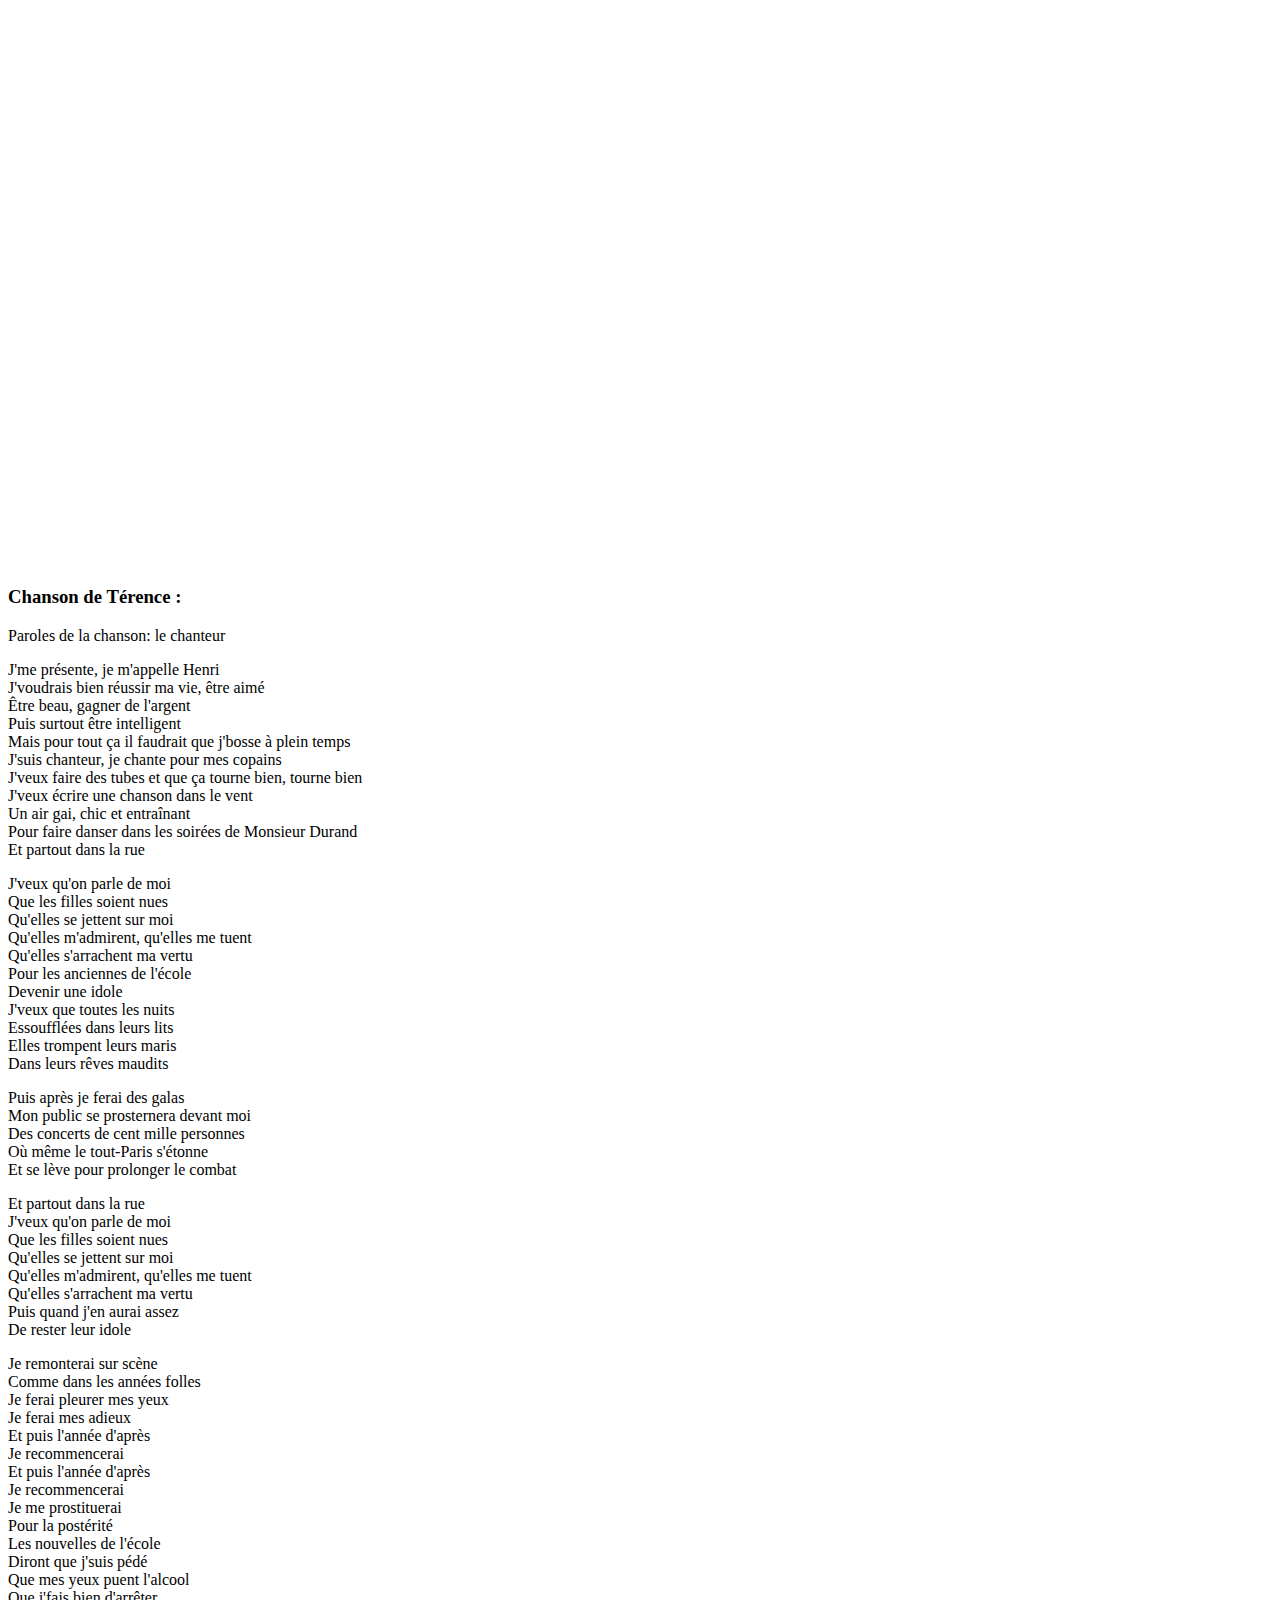
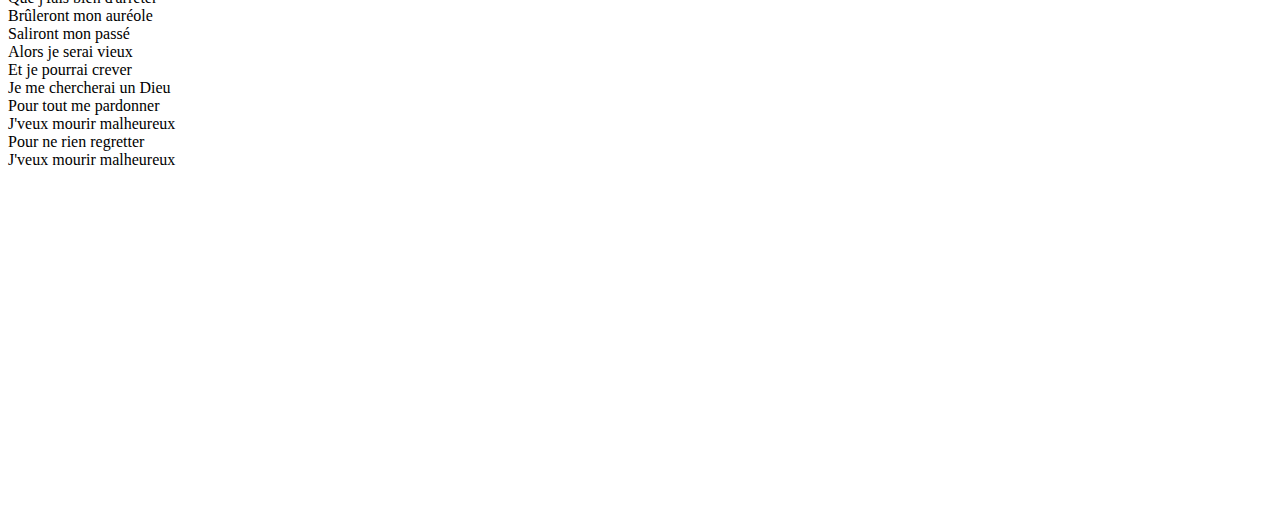
==== commit 1bd5080a: "italique she loves you" ====
--- a/Index.html
+++ b/Index.html
@@ -18,7 +18,7 @@
       Il passera la majorité de sa jeunesse chez son père à Bordeaux. 
       Suite à la mutation de son père en Algérie, Daniel se retrouvé en pension qu’il n’apprécie pas du tout. 
       Il perd tout : le goût de la religion et révèle un profond rejet à l’égard de ceci. 
-      A l’âge de 11 ans, Daniel, lors de son séjour en pension entend la musique "She loves you" des Beatles,
+      A l’âge de 11 ans, Daniel, lors de son séjour en pension entend la musique <i>"She loves you"</i> des Beatles,
        il révèlera plus tard que cette chanson lui donna goût à la musique…</p> <br>><br>
 
        <h3>La chanson préféré du journaliste Théo : </h3>
@@ -78,7 +78,7 @@
           <li> Il ne devait pas être dans l’hélicoptère, il a pris la place de Jean-Luc Roy au dernier moment. </li> 
           <li> Il n’a jamais connu sa fille. </li> 
      </ul>
-     <a href="https://www.youtube.com/watch?v=5Jdn3EPYdPY"></a href>	
+    	
 
      <h3>Chanson de Faustine  : </h3>
      <img src="https://static2.greatsong.net/contexte/web/daniel-balavoine-tous-les-cris-les-sos-20.jpg" alt="photo daniel le s">
@@ -201,7 +201,7 @@
                                                                  Au fruit de mes entrailles<br>
                                                                     Fallait pas qu'elle s'en aille<br>
                                                                     </p>
-                                                                    <p class= "couplet"></p>      
+                                                                    <p class= "couplet">    
                                                                         Bien sûr c'est elle qui l'a porté et pourtant, ho ho<br>
                                                                            C'est moi qui lui construis sa vie lentement<br>
                                                                                 Tout ce qu'elle peut dire sur moi<br>
@@ -315,6 +315,5 @@
     J'veux mourir malheureux<br>
     </p>
     <iframe width="560" height="315" src="https://www.youtube.com/embed/HXdP15Ubu6M" title="YouTube video player" frameborder="0" allow="accelerometer; autoplay; clipboard-write; encrypted-media; gyroscope; picture-in-picture" allowfullscreen></iframe>
-
 </body>
 </html>
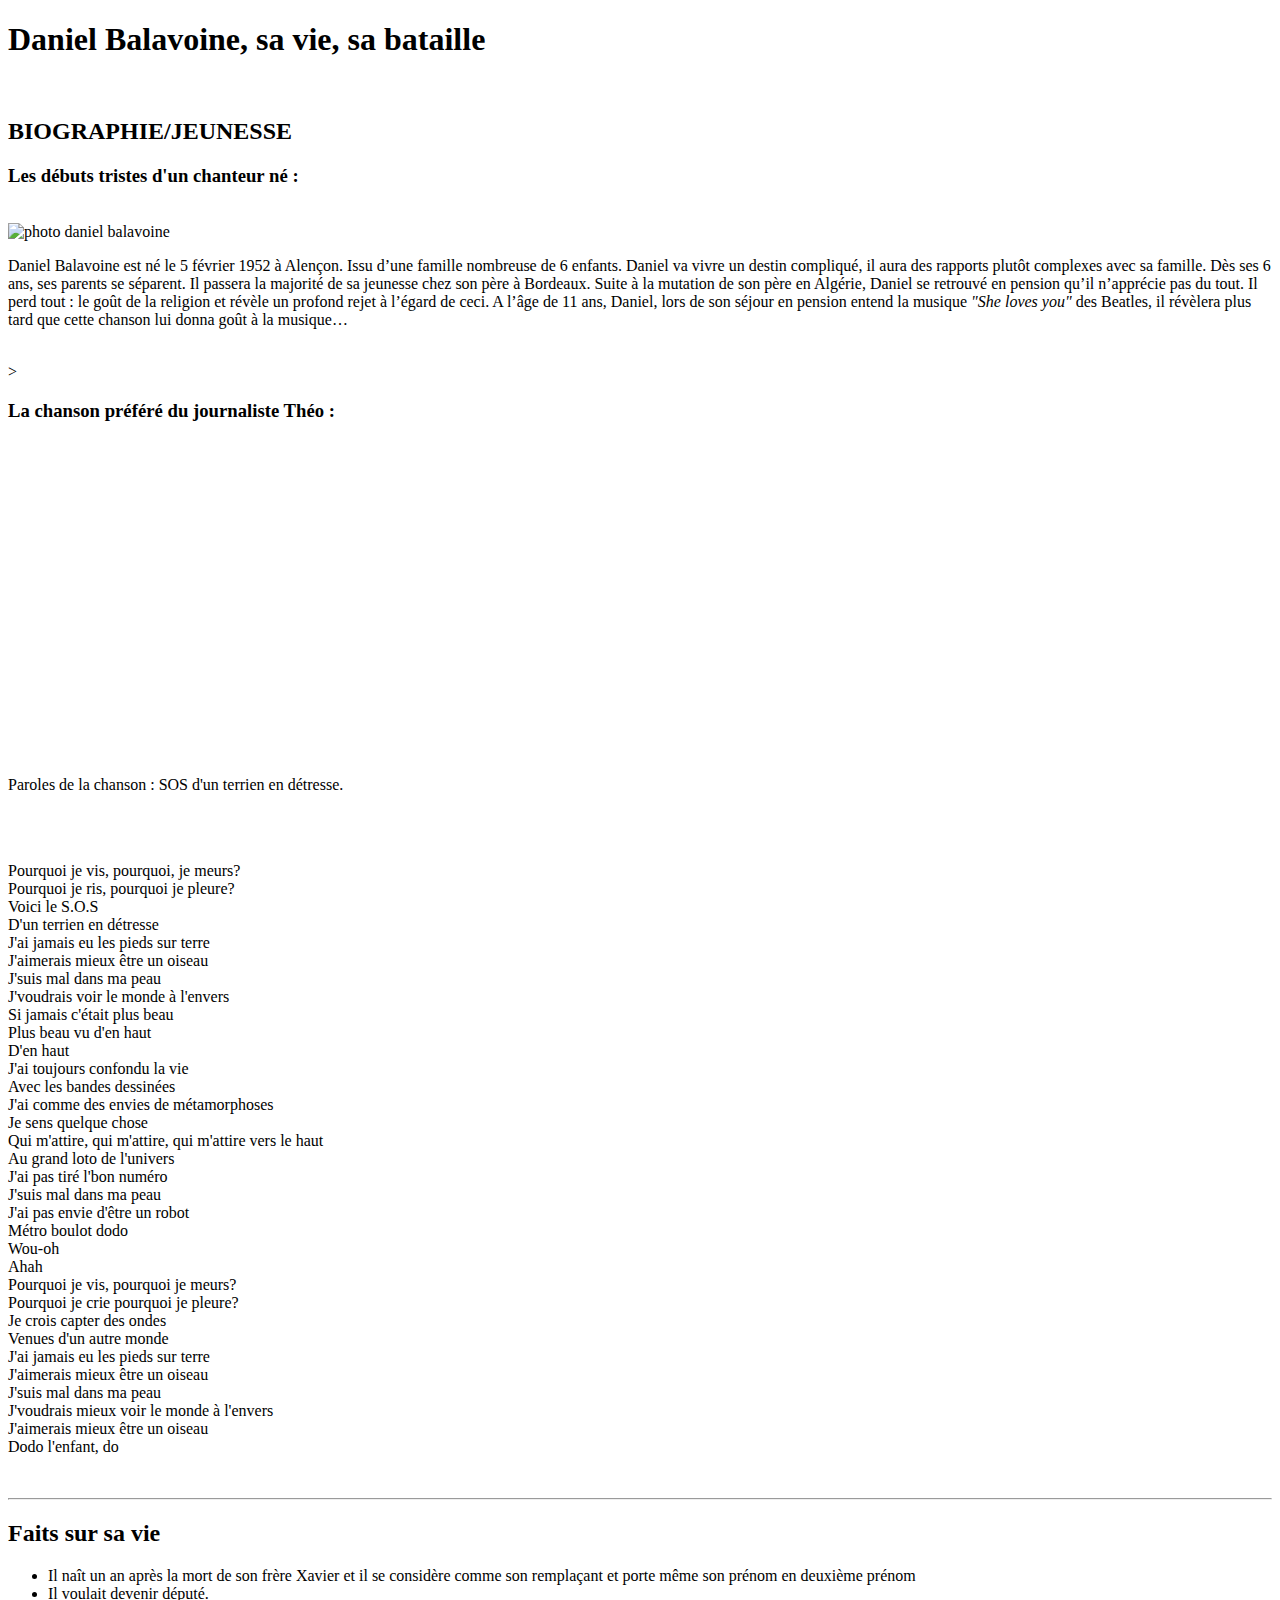
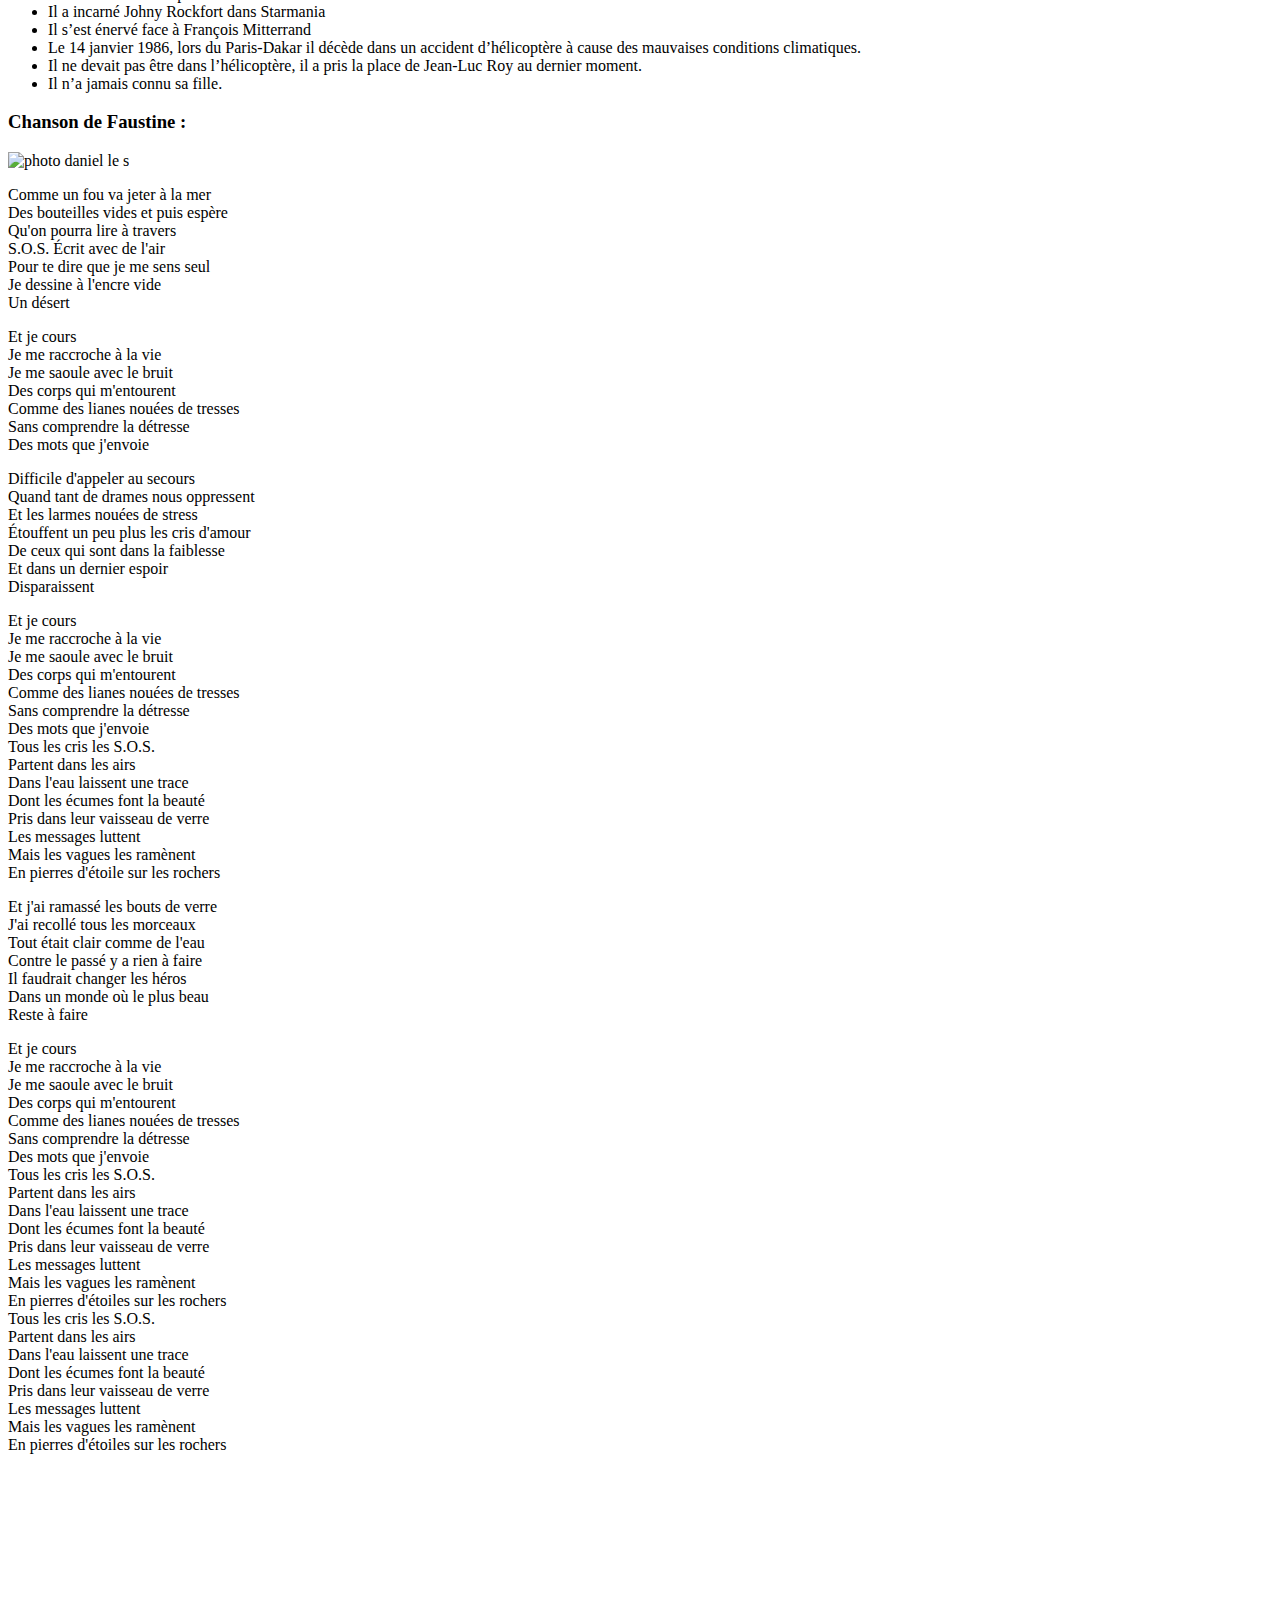
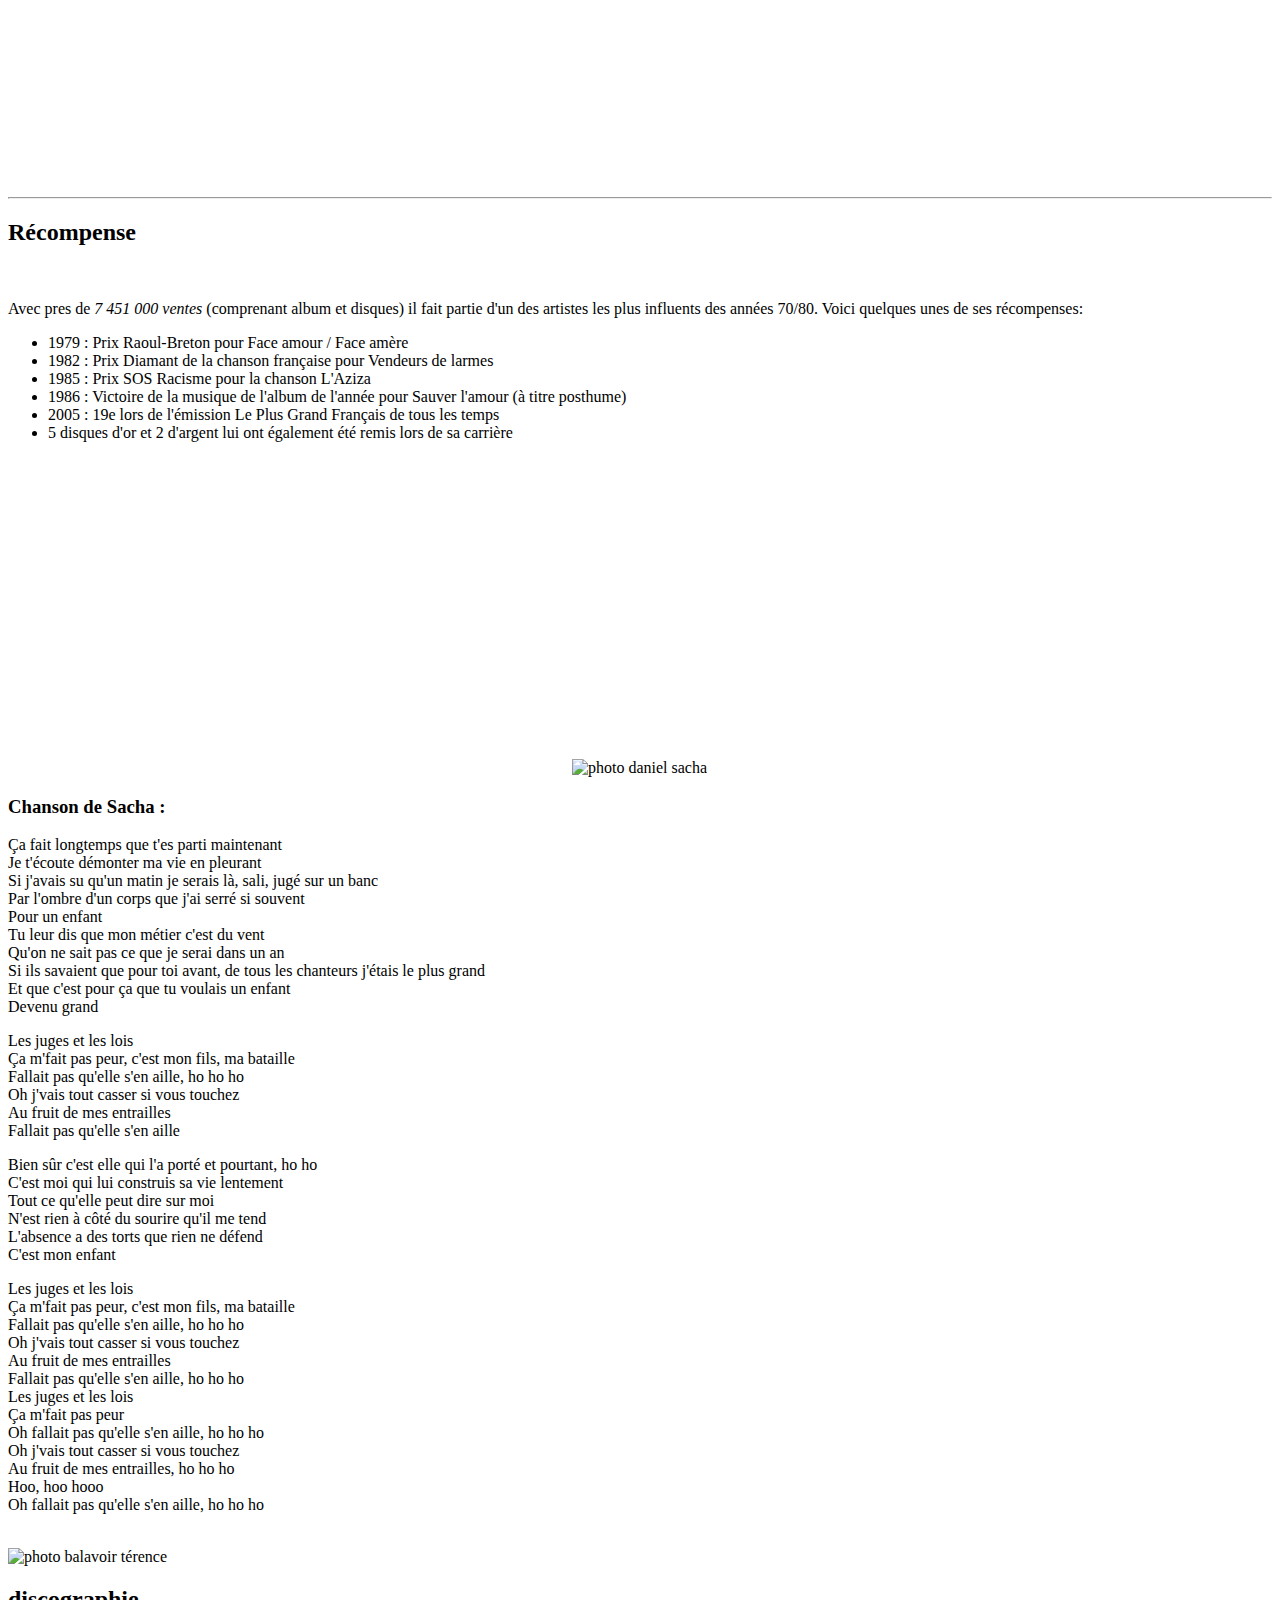
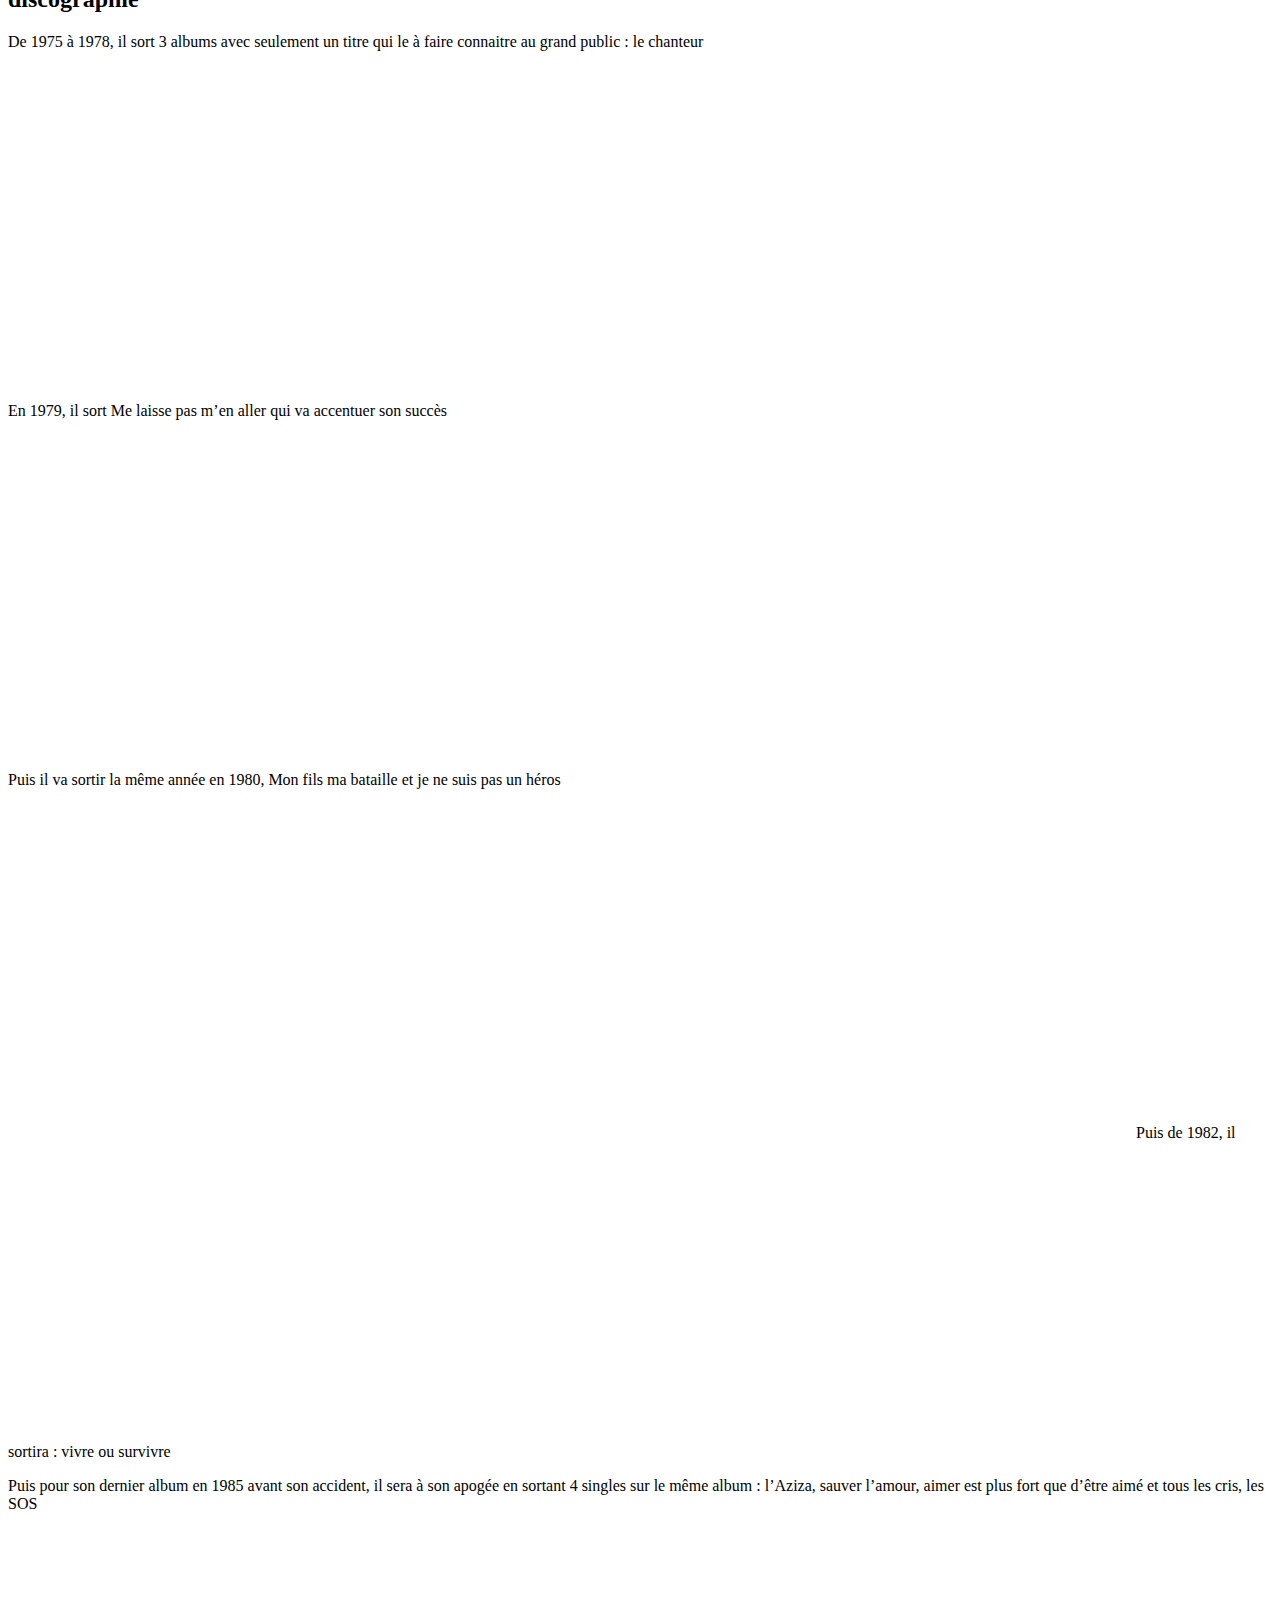
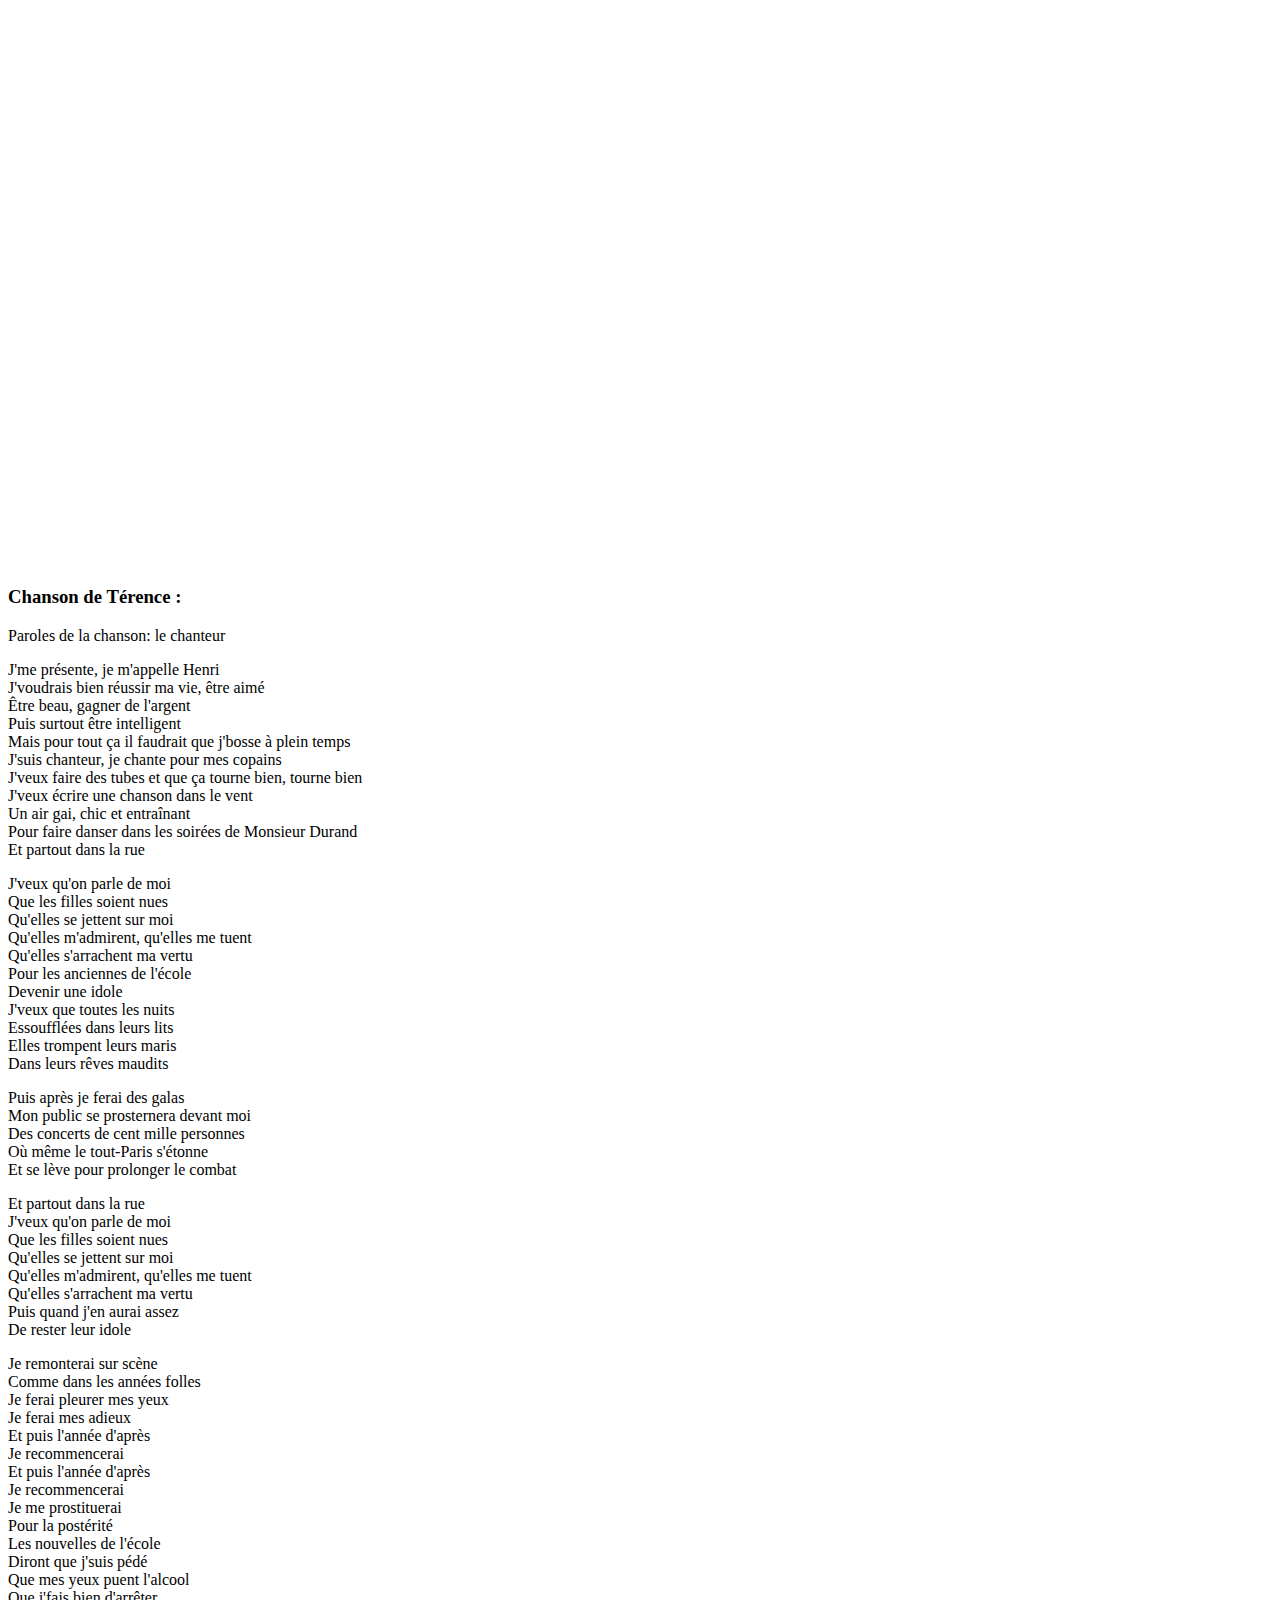
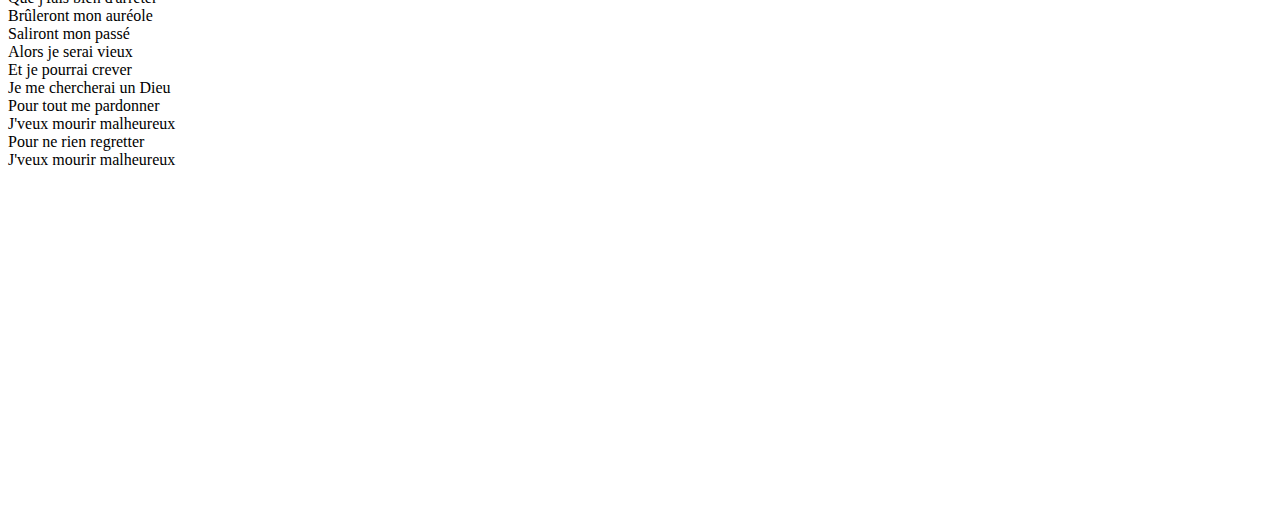
==== commit c73b7039: "hop" ====
--- a/Index.html
+++ b/Index.html
@@ -167,7 +167,7 @@
       <hr>
       <h2>Récompense</h2>
       <br>
-      <p> Avec près de <em>7 451 000 ventes</em> (comprenant album et disques) il fait partie d'un des artistes les plus influents des années 70/80. Voici quelques unes de ses récompenses:</p>
+      <p> Avec pres de <em>7 451 000 ventes</em> (comprenant album et disques) il fait partie d'un des artistes les plus influents des années 70/80. Voici quelques unes de ses récompenses:</p>
       <ul>
           <li> 1979 : Prix Raoul-Breton pour Face amour / Face amère</li>
               <li> 1982 : Prix Diamant de la chanson française pour Vendeurs de larmes</li>
